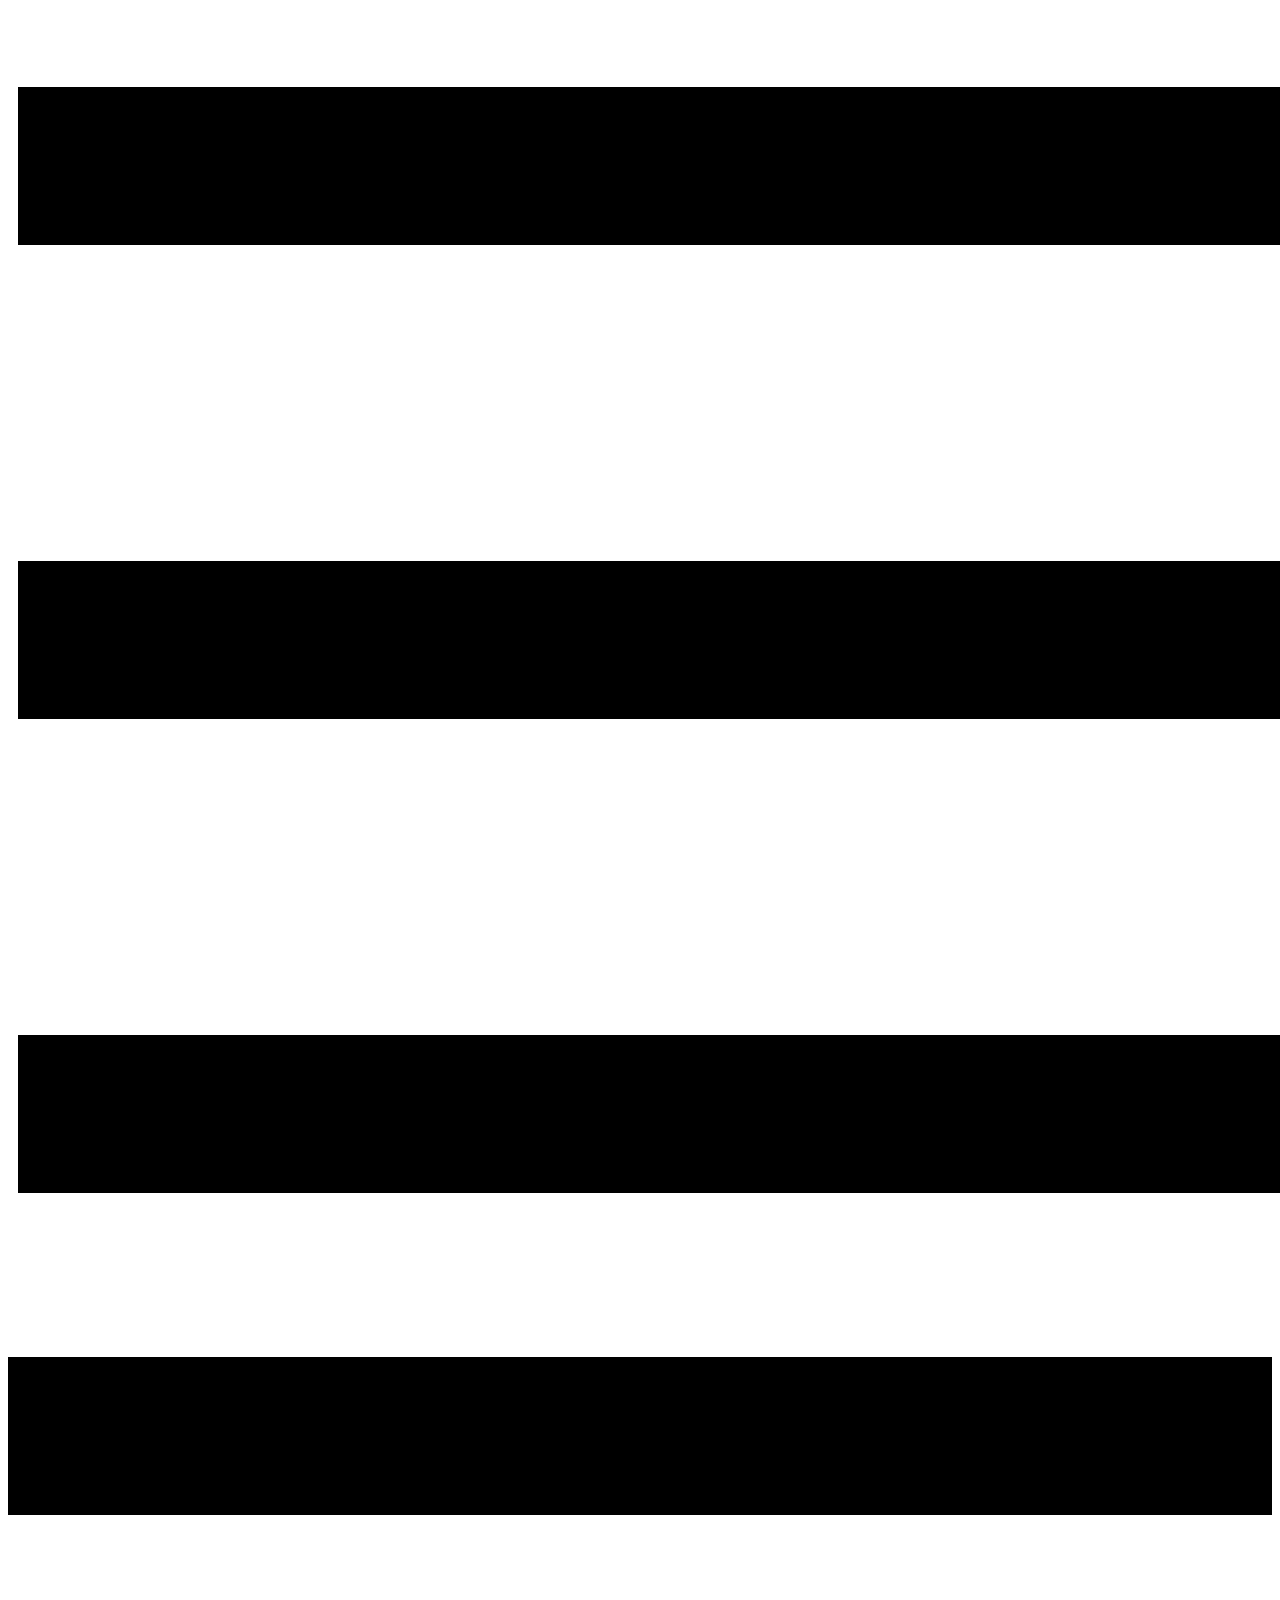
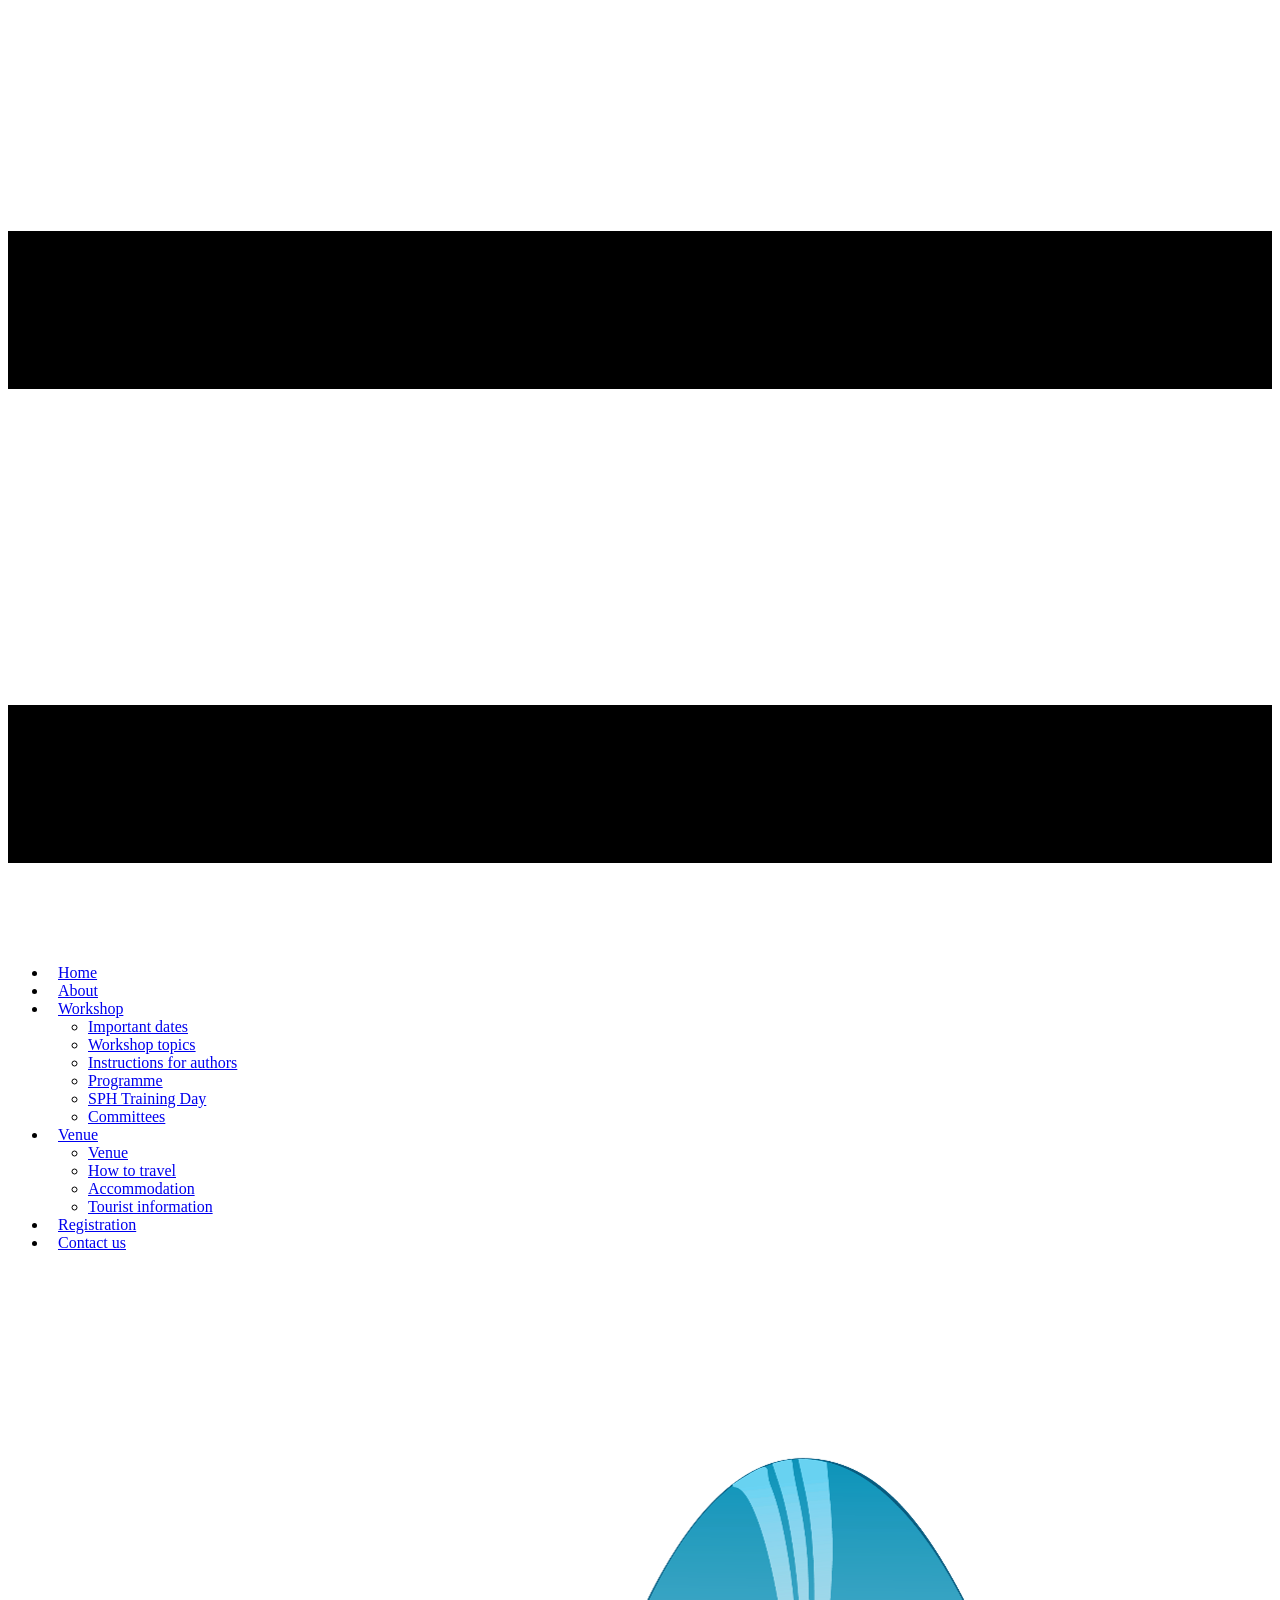
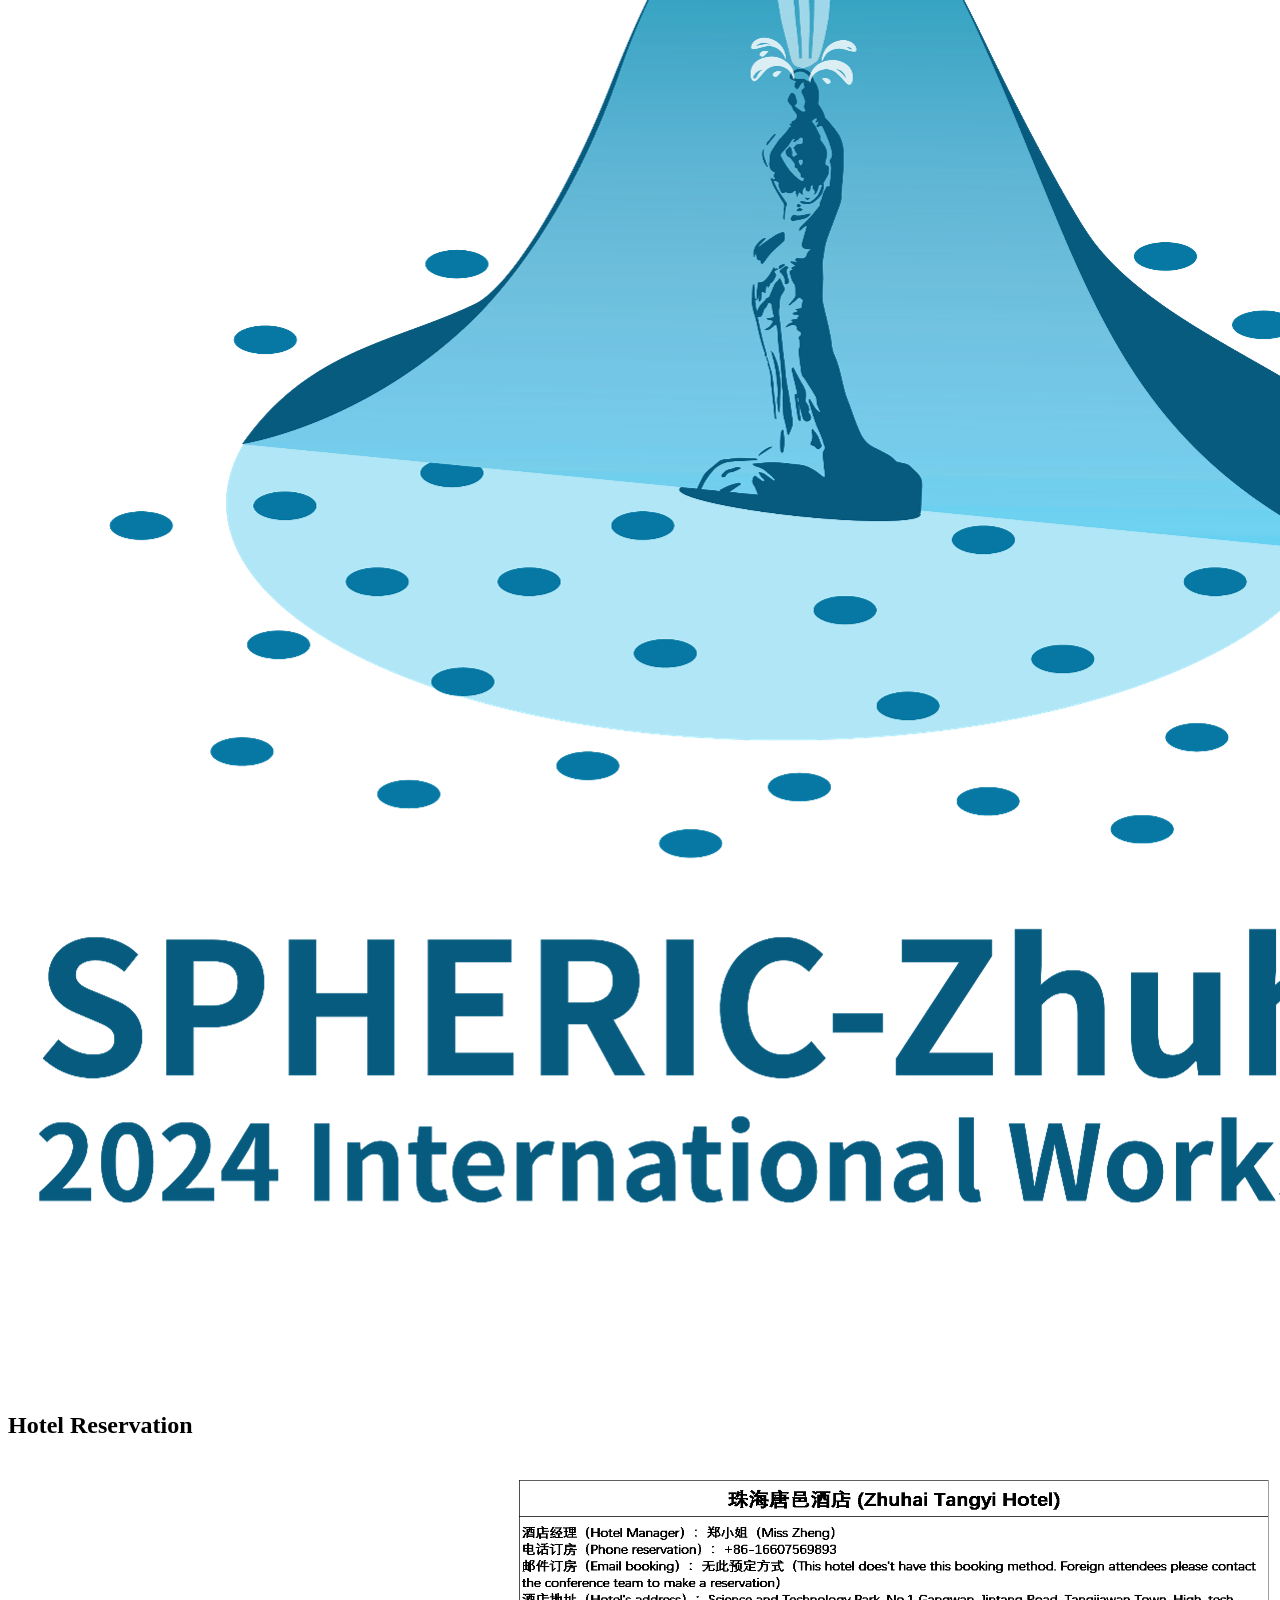
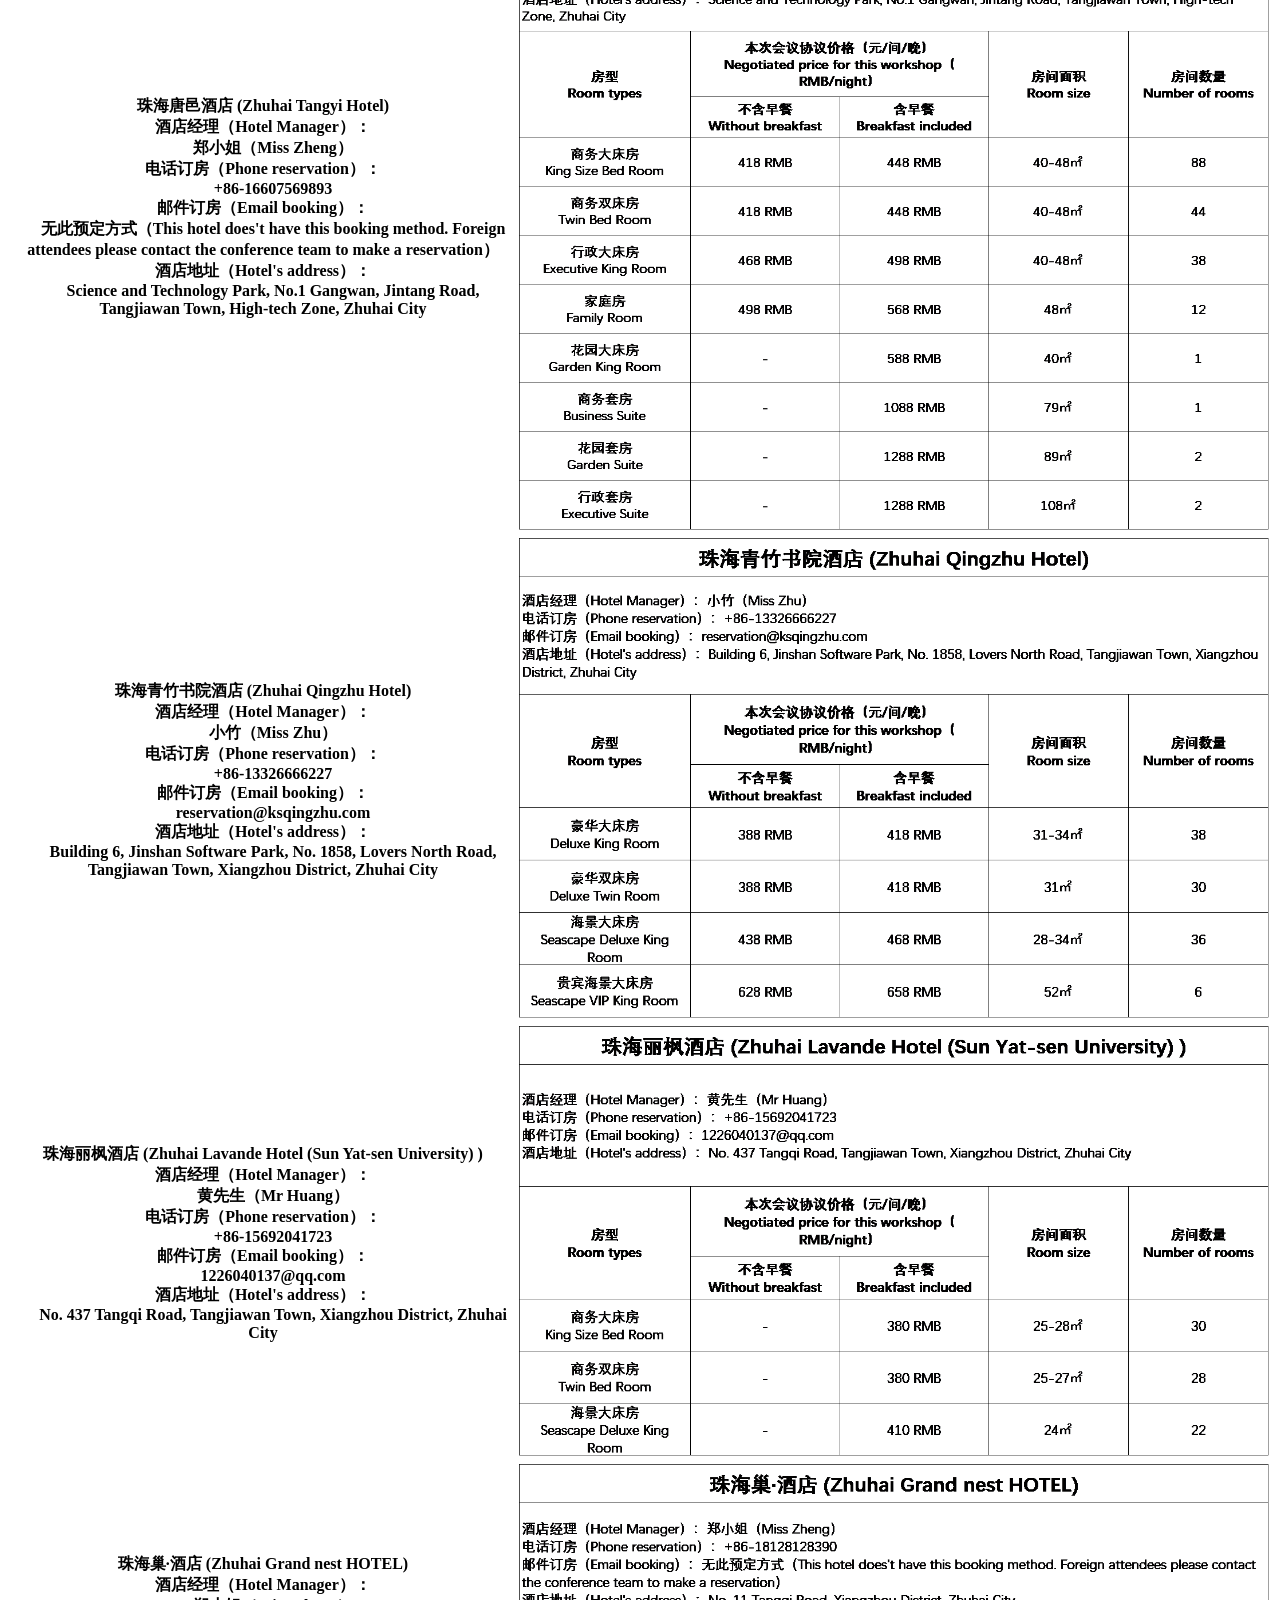
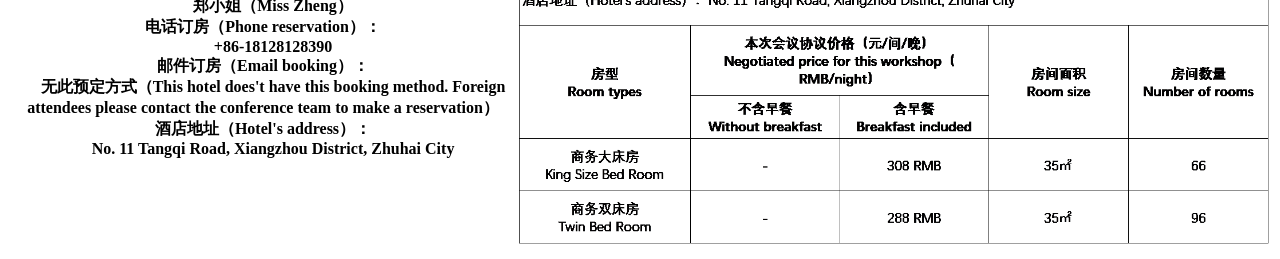
==== hotel.html @ 79b8f9c9 "add hotel resevation Signed-off-by: XiangZhang <1034381121@qq.com>" ====
<!DOCTYPE html>
<html style="font-size: 16px;" lang="en-GB">

<head>
    <meta name="viewport" content="width=device-width, initial-scale=1.0">
    <meta charset="utf-8">
    <meta name="keywords" content="​SPHERIC 2023, 17th SPHERIC International
      Workshop, SPHERIC, SPH, smoothed particle hydrodynamics, SPH Rhodes, SPH
      Greece">
    <meta name="description" content="17th SPHERIC International Workshop, 27-29
      June 2023, Rhodes, Greece">
    <title>2024 SPHERIC Zhuhai</title>
    <link rel="stylesheet" href="nicepage.css" media="screen">
    <link rel="stylesheet" href="Registration.css" media="screen">
    <script class="u-script" type="text/javascript" src="jquery.js" defer=""></script>
    <script class="u-script" type="text/javascript" src="nicepage.js" defer=""></script>
    <meta name="generator" content="Nicepage 4.20.1, nicepage.com">
    <link id="u-theme-google-font" rel="stylesheet"
        href="https://fonts.googleapis.com/css?family=Oswald:200,300,400,500,600,700|Open+Sans:300,300i,400,400i,500,500i,600,600i,700,700i,800,800i">
    <script type="application/ld+json">{
		"@context": "http://schema.org",
		"@type": "Organization",
		"name": "SPHERIC 2024 lite",
		"logo": "zhuhai/logo-3.png"
}</script>
    <meta name="theme-color" content="#478ac9">
    <meta property="og:title" content="Registration">
    <meta property="og:description" content="17th SPHERIC International
      Workshop, 27-29 June 2023, Rhodes, Greece">
    <meta property="og:type" content="website">
    <meta name="author" content="George Fourtakas">
    <meta name="keywords" content="​SPHERIC 2023, 17th SPHERIC International
      Workshop, SPHERIC, SPH">
    <meta name="description" content="17th SPHERIC International Workshop, 27-29
      June 2023, Rhodes, Greece">
</head>

<body class="u-body u-xl-mode" data-lang="en">
    <header class="u-clearfix
      u-header u-sticky u-sticky-ec87 u-white" id="sec-d669" data-animation-name="" data-animation-duration="0"
        data-animation-delay="0" data-animation-direction="">
        <div class="u-clearfix u-sheet u-valign-middle-lg u-valign-middle-xl
        u-sheet-1">
            <nav class="u-menu u-menu-dropdown u-offcanvas u-menu-1" data-responsive-from="MD" data-position="">
                <div class="menu-collapse" style="font-size: 1rem; letter-spacing:
            0px; font-weight: 700;">
                    <a class="u-button-style u-custom-active-border-color
              u-custom-border u-custom-border-color u-custom-borders
              u-custom-hover-border-color u-custom-left-right-menu-spacing
              u-custom-padding-bottom u-custom-text-active-color
              u-custom-text-color u-custom-text-hover-color
              u-custom-top-bottom-menu-spacing u-nav-link
              u-text-active-palette-1-base u-text-hover-palette-2-base" href="#"
                        style="padding: 4px 10px; font-size: calc(1em + 8px);">
                        <svg class="u-svg-link" viewBox="0 0 24 24">
                            <use xmlns:xlink="http://www.w3.org/1999/xlink" xlink:href="#menu-hamburger"></use>
                        </svg>
                        <svg class="u-svg-content" version="1.1" id="menu-hamburger" viewBox="0 0 16 16" x="0px" y="0px"
                            xmlns:xlink="http://www.w3.org/1999/xlink" xmlns="http://www.w3.org/2000/svg">
                            <g>
                                <rect y="1" width="16" height="2"></rect>
                                <rect y="7" width="16" height="2"></rect>
                                <rect y="13" width="16" height="2"></rect>
                            </g>
                        </svg>
                    </a>
                </div>
                <div class="u-custom-menu u-nav-container">
                    <ul class="u-nav u-spacing-20 u-unstyled u-nav-1">
                        <li class="u-nav-item"><a class="u-border-active-palette-1-base
                  u-border-hover-palette-1-light-1 u-button-style u-nav-link
                  u-text-active-palette-1-base u-text-grey-90
                  u-text-hover-palette-2-base" href="index.html#sec-094e" style="padding: 10px;">Home</a>
                        </li>
                        <li class="u-nav-item"><a class="u-border-active-palette-1-base
                  u-border-hover-palette-1-light-1 u-button-style u-nav-link
                  u-text-active-palette-1-base u-text-grey-90
                  u-text-hover-palette-2-base" href="index.html#carousel_a874" style="padding: 10px;">About</a>
                        </li>
                        <li class="u-nav-item"><a class="u-border-active-palette-1-base
                  u-border-hover-palette-1-light-1 u-button-style u-nav-link
                  u-text-active-palette-1-base u-text-grey-90
                  u-text-hover-palette-2-base" href="index.html#carousel_8d8d" style="padding: 10px;">Workshop</a>
                            <div class="u-nav-popup">
                                <ul class="u-h-spacing-15 u-nav u-unstyled
                    u-v-spacing-15">
                                    <li class="u-nav-item"><a class="u-active-grey-5 u-button-style
                        u-hover-palette-4-light-1 u-nav-link u-white" href="index.html#carousel_8d8d">Important
                                            dates</a>
                                    </li>
                                    <li class="u-nav-item"><a class="u-active-grey-5
                        u-button-style u-hover-palette-4-light-1 u-nav-link
                        u-white" href="index.html#sec-df99">Workshop
                                            topics</a>
                                    </li>
                                    <li class="u-nav-item"><a class="u-active-grey-5
                        u-button-style u-hover-palette-4-light-1 u-nav-link
                        u-white" href="index.html#sec-2e0a">Instructions
                                            for authors</a>
                                    </li>
                                    <li class="u-nav-item"><a class="u-active-grey-5
                        u-button-style u-hover-palette-4-light-1 u-nav-link
                        u-white" href="index.html#carousel_44e1">Programme</a>
                                    </li>
                                    <li class="u-nav-item"><a class="u-active-grey-5
                        u-button-style u-hover-palette-4-light-1 u-nav-link
                        u-white" href="index.html#carousel_8c57">SPH
                                            Training Day</a>
                                    </li>
                                    <li class="u-nav-item"><a class="u-active-grey-5
                        u-button-style u-hover-palette-4-light-1 u-nav-link
                        u-white" href="index.html#carousel_80a0">Committees</a>
                                    </li>
                                </ul>
                            </div>
                        </li>
                        <li class="u-nav-item"><a class="u-border-active-palette-1-base
                  u-border-hover-palette-1-light-1 u-button-style u-nav-link
                  u-text-active-palette-1-base u-text-grey-90
                  u-text-hover-palette-2-base" href="index.html#carousel_d4bb" style="padding: 10px;">Venue</a>
                            <div class="u-nav-popup">
                                <ul class="u-h-spacing-15 u-nav u-unstyled
                    u-v-spacing-15">
                                    <li class="u-nav-item"><a class="u-active-grey-5 u-button-style
                        u-hover-palette-4-light-1 u-nav-link u-white" href="index.html#carousel_d4bb">Venue</a>
                                    </li>
                                    <li class="u-nav-item"><a class="u-active-grey-5
                        u-button-style u-hover-palette-4-light-1 u-nav-link
                        u-white" href="index.html#sec-1403">How to travel</a>
                                    </li>
                                    <li class="u-nav-item"><a class="u-active-grey-5
                        u-button-style u-hover-palette-4-light-1 u-nav-link
                        u-white" href="index.html#carousel_fd70">Accommodation</a>
                                    </li>
                                    <li class="u-nav-item"><a class="u-active-grey-5
                        u-button-style u-hover-palette-4-light-1 u-nav-link
                        u-white" href="index.html#carousel_f687">Tourist
                                            information</a>
                                    </li>
                                </ul>
                            </div>
                        </li>
                        <li class="u-nav-item"><a class="u-border-active-palette-1-base
                  u-border-hover-palette-1-light-1 u-button-style u-nav-link
                  u-text-active-palette-1-base u-text-grey-90
                  u-text-hover-palette-2-base" href="Registration.html" style="padding: 10px;">Registration</a>
                        </li>
                        <li class="u-nav-item"><a class="u-border-active-palette-1-base
                  u-border-hover-palette-1-light-1 u-button-style u-nav-link
                  u-text-active-palette-1-base u-text-grey-90
                  u-text-hover-palette-2-base" href="index.html#carousel_e95c" style="padding: 10px;">Contact
                                us</a>
                        </li>
                    </ul>
                </div>

            </nav>
            <a href="index.html#sec-094e" class="u-image u-logo u-image-1" data-image-width="1200"
                data-image-height="1200" title="SPHERIC 2024">
                <img src="zhuhai/logo-5.png" class="u-logo-image u-logo-image-1">
            </a>
        </div>
        <style class="u-sticky-style" data-style-id="ec87">
            .u-sticky-fixed.u-sticky-ec87:before,
            .u-body.u-sticky-fixed .u-sticky-ec87:before {
                borders: top right bottom left !important
            }
        </style>
    </header>

    <section class="u-align-center u-clearfix u-section-7" id="carousel_8c57">
        <div class="u-clearfix u-sheet u-valign-middle-xs u-sheet-1">
            <h2 class="u-align-center u-text u-text-black u-text-1">Hotel Reservation</h2>
            <br>
            <div class="u-table u-table-responsive u-table-4">
                <table class="u-table-entity">
                    <colgroup>
                        <col width="50%">
                        <col width="50%">
                    </colgroup>
                    <thead class=" u-table-header u-table-header-4">
                        <tr style="height: 100px;">
                            <th class="u-border-1 u-border-grey-50 u-table-cell"><b>珠海唐邑酒店 (Zhuhai Tangyi Hotel)</b>
                                <br>酒店经理（Hotel Manager）：
                                <br>&nbsp;&nbsp;&nbsp;&nbsp; 郑小姐（Miss Zheng）
                                <br>电话订房（Phone reservation）：
                                <br>&nbsp;&nbsp;&nbsp;&nbsp; +86-16607569893
                                <br>邮件订房（Email booking）：
                                <br>&nbsp;&nbsp;&nbsp;&nbsp; 无此预定方式（This hotel does't have this booking method. Foreign
                                attendees please contact the conference team to make a reservation）
                                <br>酒店地址（Hotel's address）：
                                <br>&nbsp;&nbsp;&nbsp;&nbsp; Science and Technology Park, No.1 Gangwan, Jintang Road,
                                Tangjiawan Town, High-tech Zone, Zhuhai City
                            </th>
                            <th class="u-border-1 u-border-grey-50 u-table-cell"><img src="zhuhai/tangyi.png"
                                    alt="Pulpit rock" width="750" height="650"></th>
                            <!-- <th class="u-border-1 u-border-grey-50 u-table-cell"><img
                                 class="lazyload" alt="" data-image-width="60"
                                    data-image-height="60" data-src="zhuhai/tangyi.png"></th> -->
                        </tr>
                        <tr style="height: 100px;">
                            <th class="u-border-1 u-border-grey-50 u-table-cell"><b>珠海青竹书院酒店 (Zhuhai Qingzhu Hotel)</b>
                                <br>酒店经理（Hotel Manager）：
                                <br>&nbsp;&nbsp;&nbsp;&nbsp; 小竹（Miss Zhu）
                                <br>电话订房（Phone reservation）：
                                <br>&nbsp;&nbsp;&nbsp;&nbsp; +86-13326666227
                                <br>邮件订房（Email booking）：
                                <br>&nbsp;&nbsp;&nbsp;&nbsp; reservation@ksqingzhu.com
                                <br>酒店地址（Hotel's address）：
                                <br>&nbsp;&nbsp;&nbsp;&nbsp; Building 6, Jinshan Software Park, No. 1858, Lovers North Road,
                                Tangjiawan Town, Xiangzhou District, Zhuhai City
                            </th>
                            <th class="u-border-1 u-border-grey-50 u-table-cell"><img src="zhuhai/qingzhu.png"
                                    alt="Pulpit rock" width="750" height="480"></th>
                            <!-- <th class="u-border-1 u-border-grey-50 u-table-cell"><img
                                 class="lazyload" alt="" data-image-width="60"
                                    data-image-height="60" data-src="zhuhai/tangyi.png"></th> -->
                        </tr>
                        <tr style="height: 100px;">
                            <th class="u-border-1 u-border-grey-50 u-table-cell"><b>珠海丽枫酒店 (Zhuhai Lavande Hotel (Sun Yat-sen University) )</b>
                                <br>酒店经理（Hotel Manager）：
                                <br>&nbsp;&nbsp;&nbsp;&nbsp; 黄先生（Mr Huang）
                                <br>电话订房（Phone reservation）：
                                <br>&nbsp;&nbsp;&nbsp;&nbsp; +86-15692041723
                                <br>邮件订房（Email booking）：
                                <br>&nbsp;&nbsp;&nbsp;&nbsp; 1226040137@qq.com
                                <br>酒店地址（Hotel's address）：
                                <br>&nbsp;&nbsp;&nbsp;&nbsp; No. 437 Tangqi Road, Tangjiawan Town, Xiangzhou District, Zhuhai City
                            </th>
                            <th class="u-border-1 u-border-grey-50 u-table-cell"><img src="zhuhai/lavande.png"
                                    alt="Pulpit rock" width="750" height="430"></th>
                            <!-- <th class="u-border-1 u-border-grey-50 u-table-cell"><img
                                 class="lazyload" alt="" data-image-width="60"
                                    data-image-height="60" data-src="zhuhai/tangyi.png"></th> -->
                        </tr>
                        <tr style="height: 100px;">
                            <th class="u-border-1 u-border-grey-50 u-table-cell"><b>珠海巢·酒店 (Zhuhai Grand nest HOTEL)</b>
                                <br>酒店经理（Hotel Manager）：
                                <br>&nbsp;&nbsp;&nbsp;&nbsp; 郑小姐（Miss Zheng）
                                <br>电话订房（Phone reservation）：
                                <br>&nbsp;&nbsp;&nbsp;&nbsp; +86-18128128390
                                <br>邮件订房（Email booking）：
                                <br>&nbsp;&nbsp;&nbsp;&nbsp; 无此预定方式（This hotel does't have this booking method. Foreign attendees please contact the conference team to make a reservation）
                                <br>酒店地址（Hotel's address）：
                                <br>&nbsp;&nbsp;&nbsp;&nbsp; No. 11 Tangqi Road, Xiangzhou District, Zhuhai City
                            </th>
                            <th class="u-border-1 u-border-grey-50 u-table-cell"><img src="zhuhai/grand_nest.png"
                                    alt="Pulpit rock" width="750" height="380"></th>
                            <!-- <th class="u-border-1 u-border-grey-50 u-table-cell"><img
                                 class="lazyload" alt="" data-image-width="60"
                                    data-image-height="60" data-src="zhuhai/tangyi.png"></th> -->
                        </tr>
                    </thead>
                </table>
            </div>

        </div>
    </section>



</body>

</html>
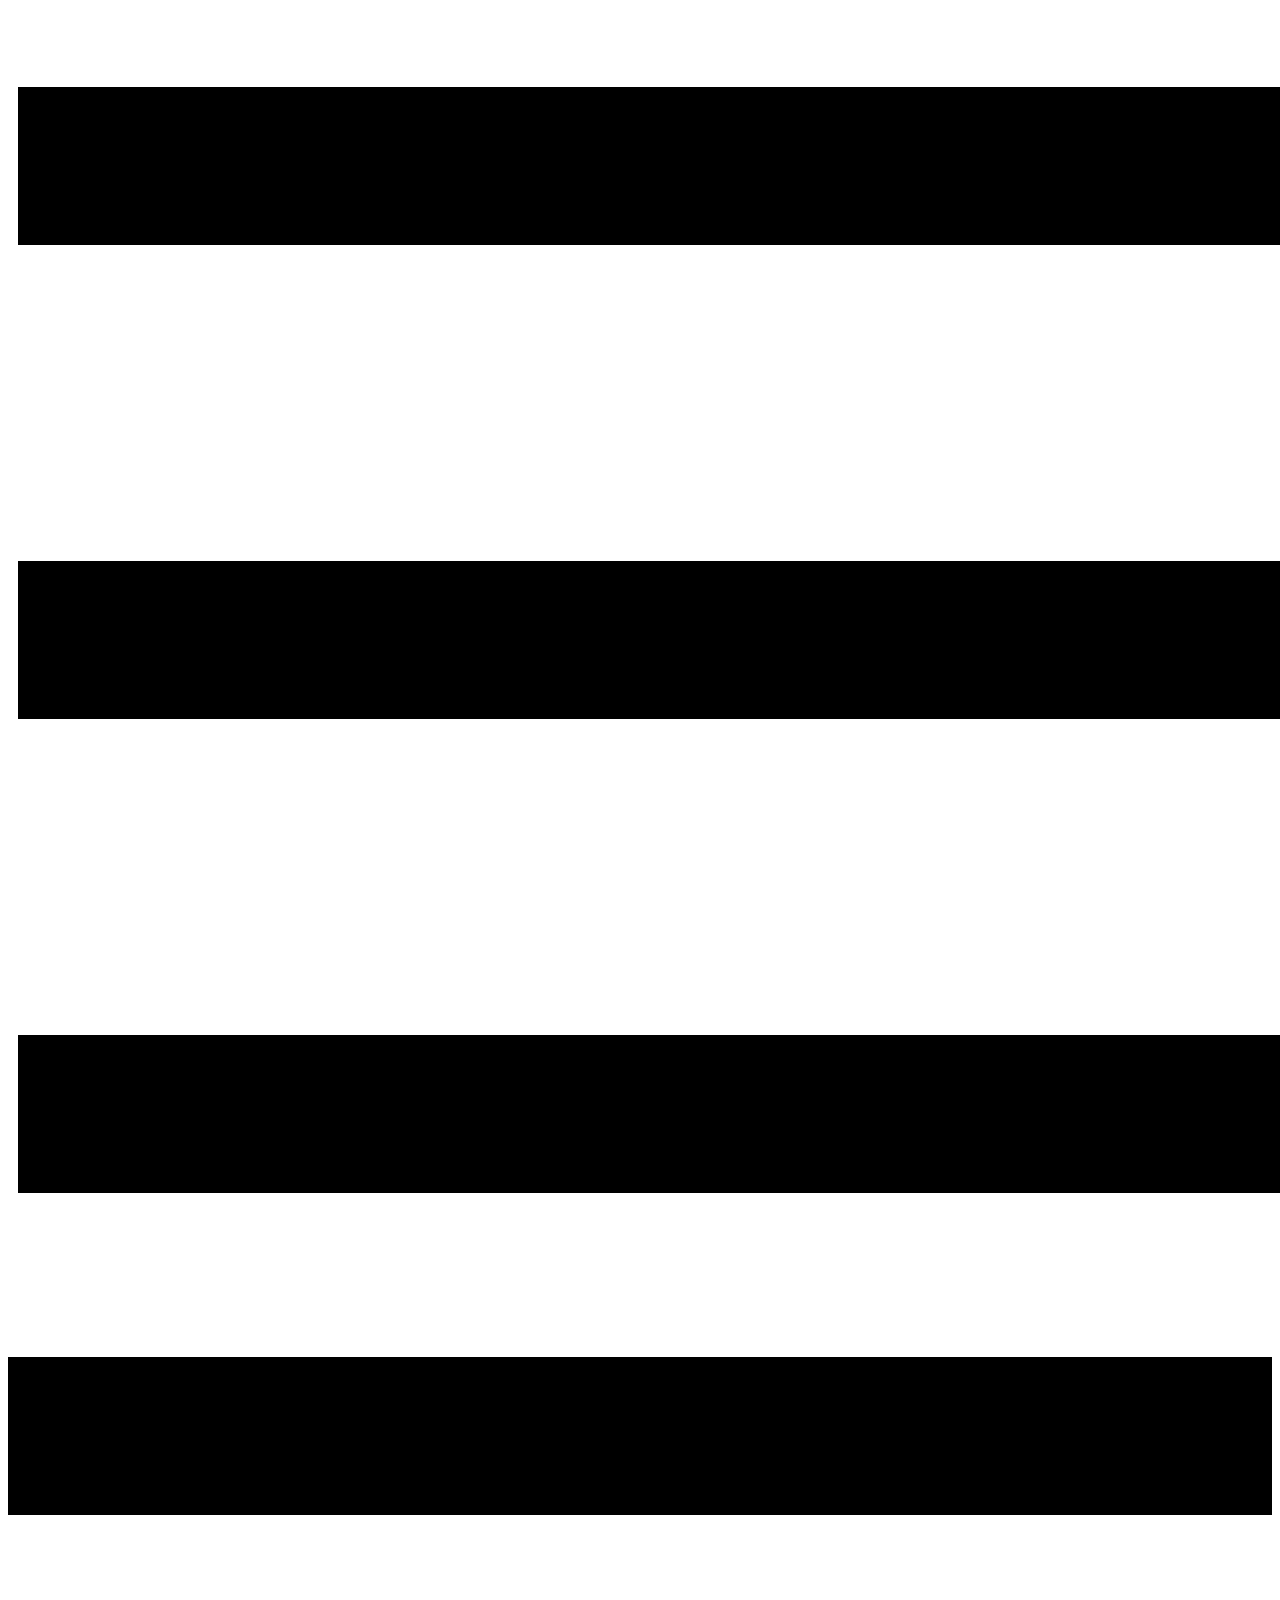
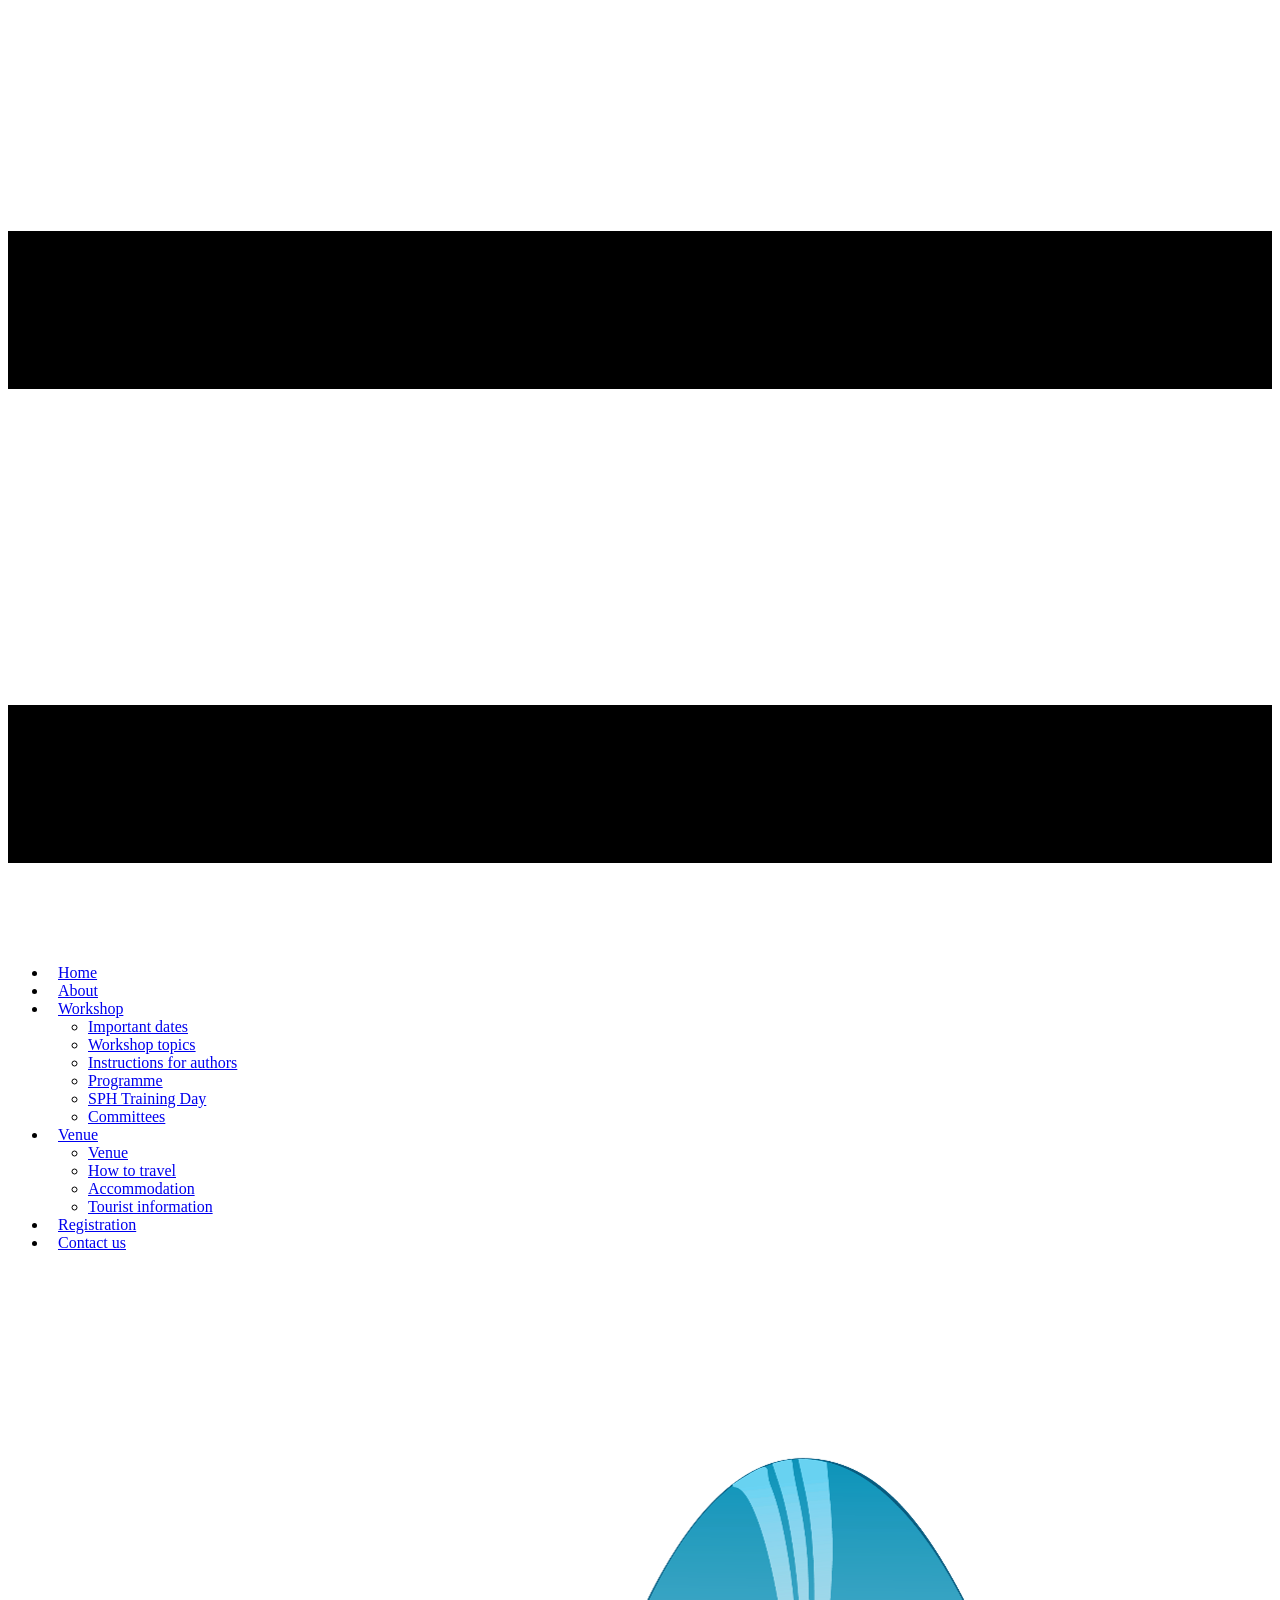
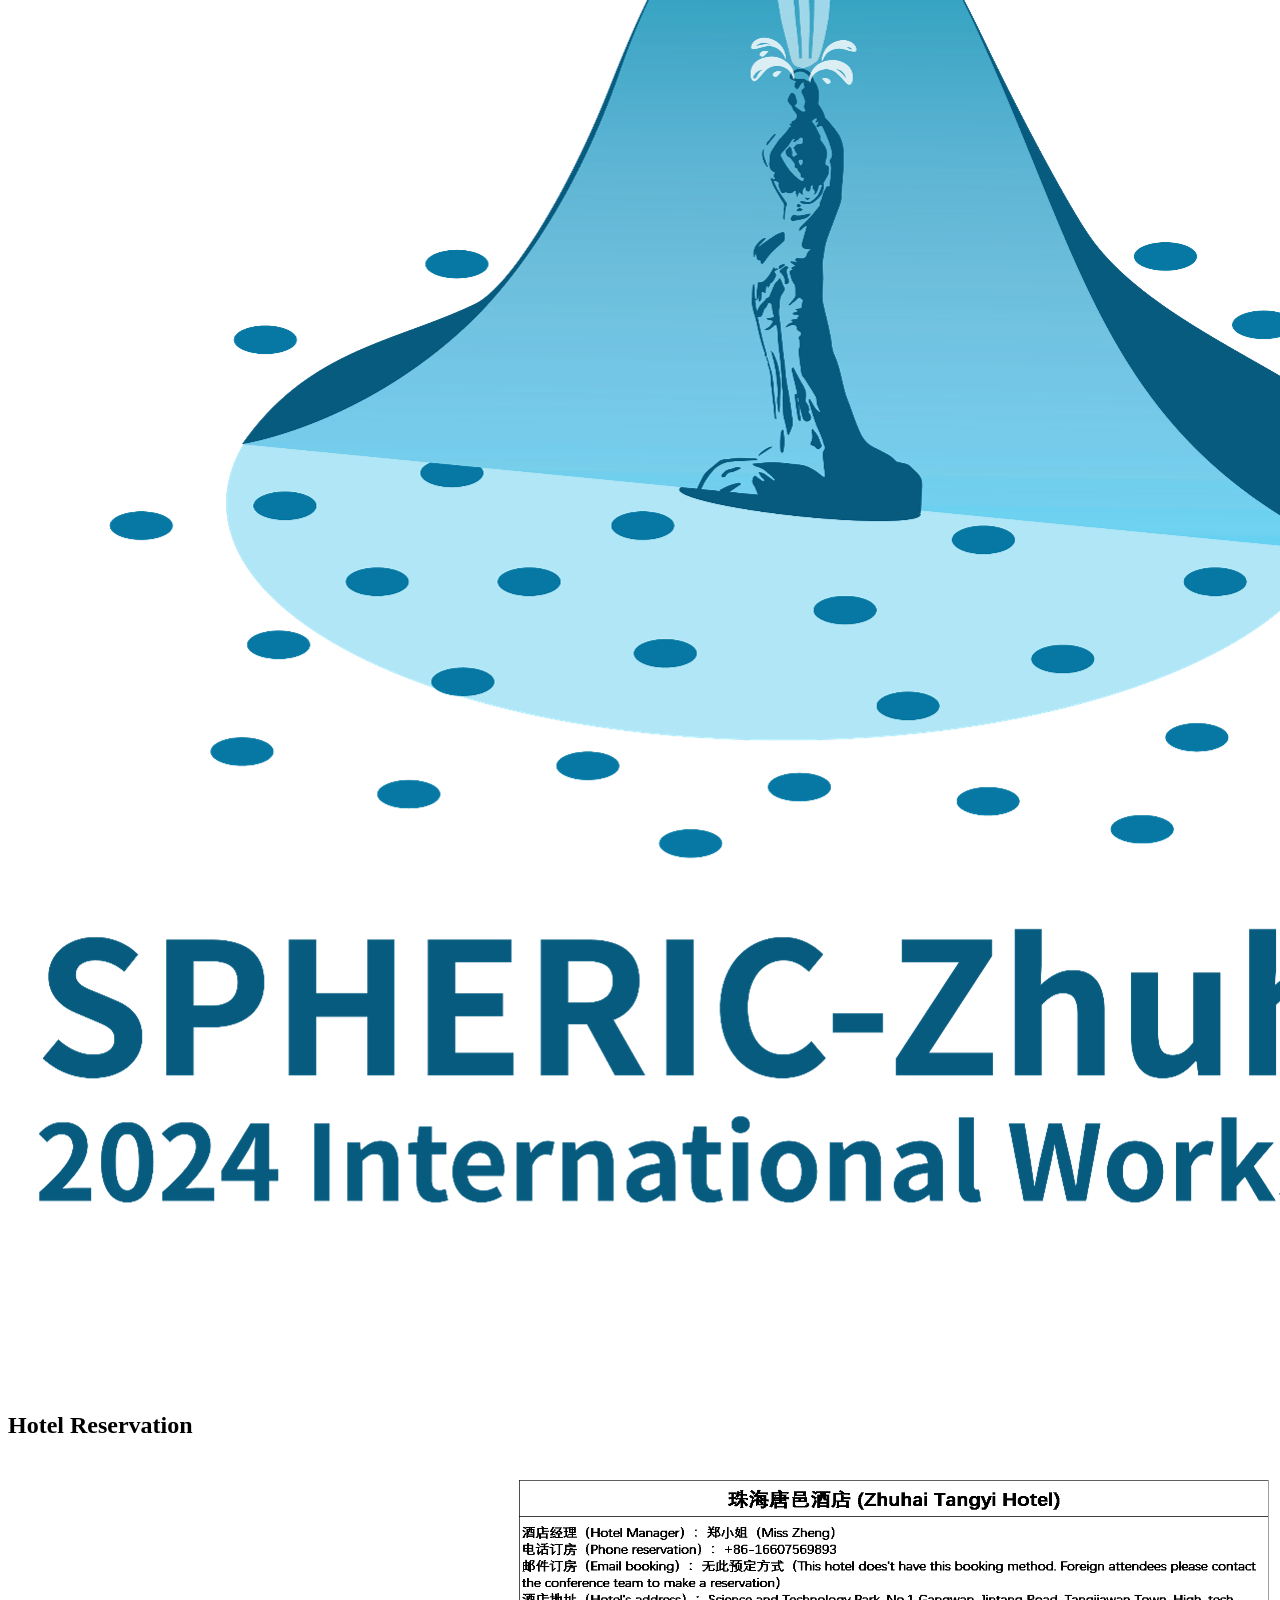
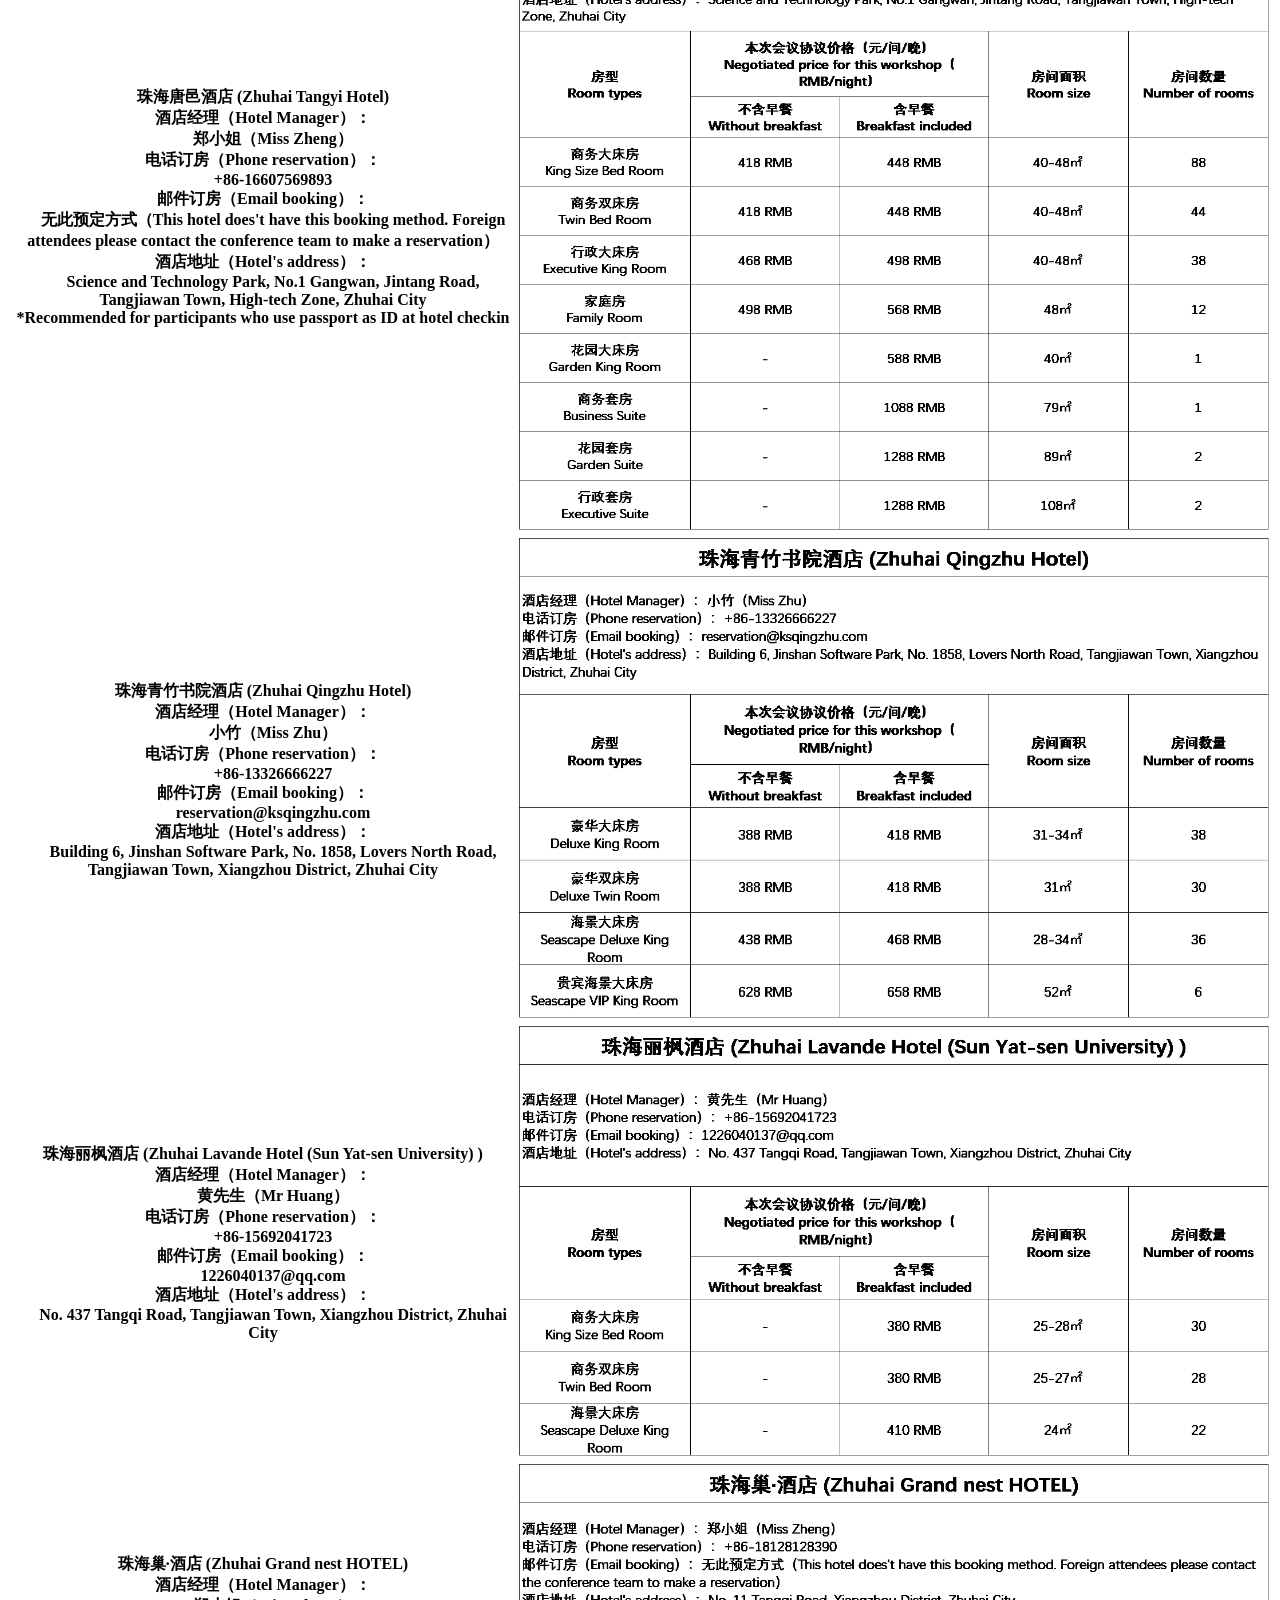
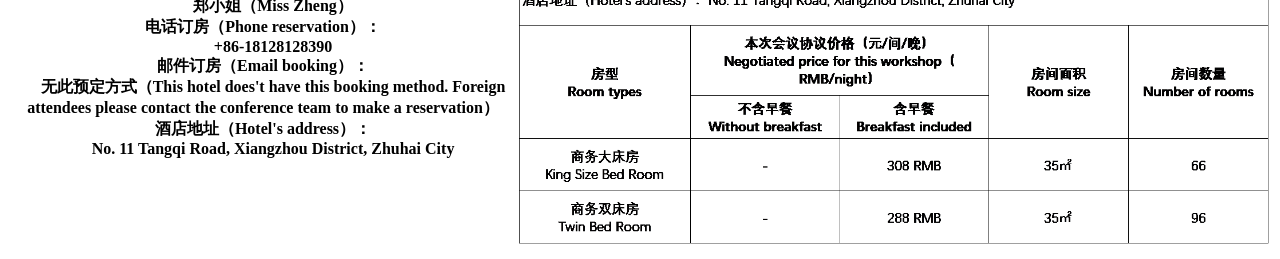
==== commit 6063ebdd: "add note Signed-off-by: XiangZhang <1034381121@qq.com>" ====
--- a/hotel.html
+++ b/hotel.html
@@ -191,6 +191,7 @@
                                 <br>酒店地址（Hotel's address）：
                                 <br>&nbsp;&nbsp;&nbsp;&nbsp; Science and Technology Park, No.1 Gangwan, Jintang Road,
                                 Tangjiawan Town, High-tech Zone, Zhuhai City
+                                <br>*Recommended for participants who use passport as ID at hotel checkin
                             </th>
                             <th class="u-border-1 u-border-grey-50 u-table-cell"><img src="zhuhai/tangyi.png"
                                     alt="Pulpit rock" width="750" height="650"></th>
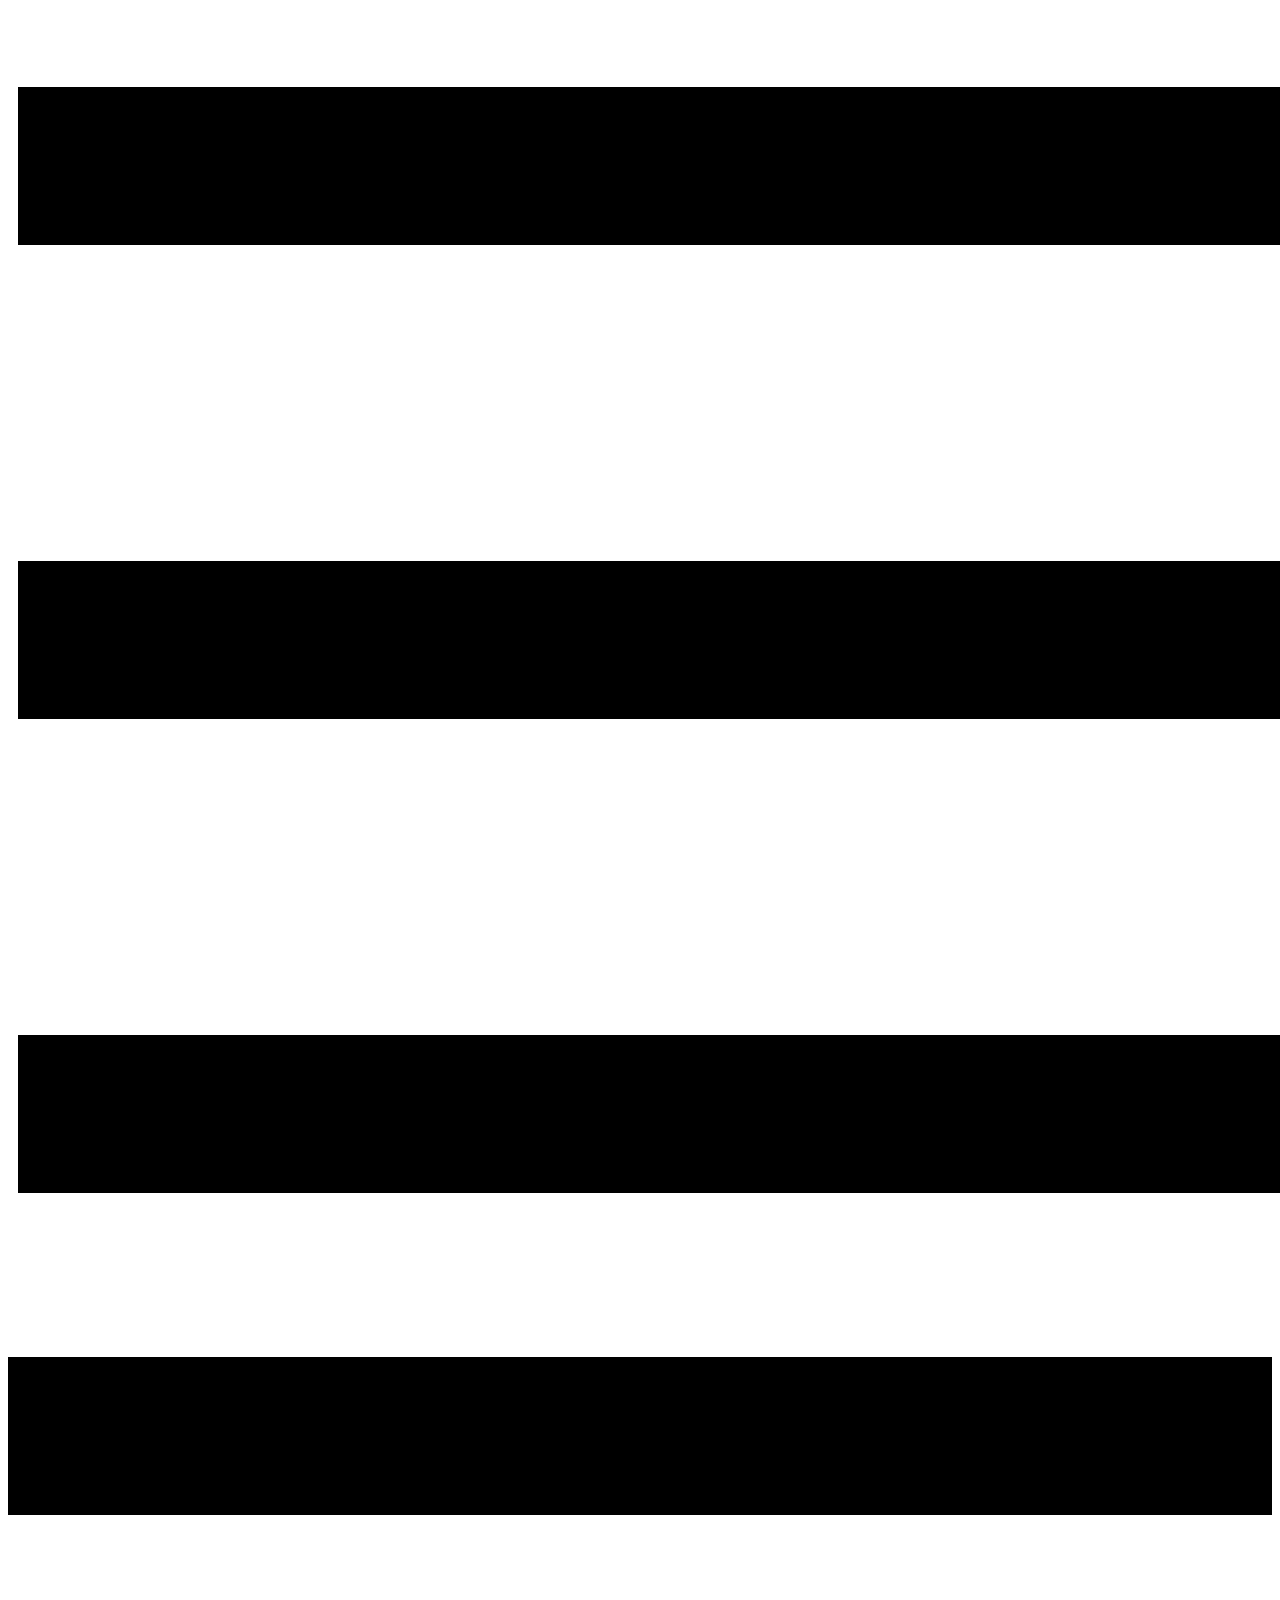
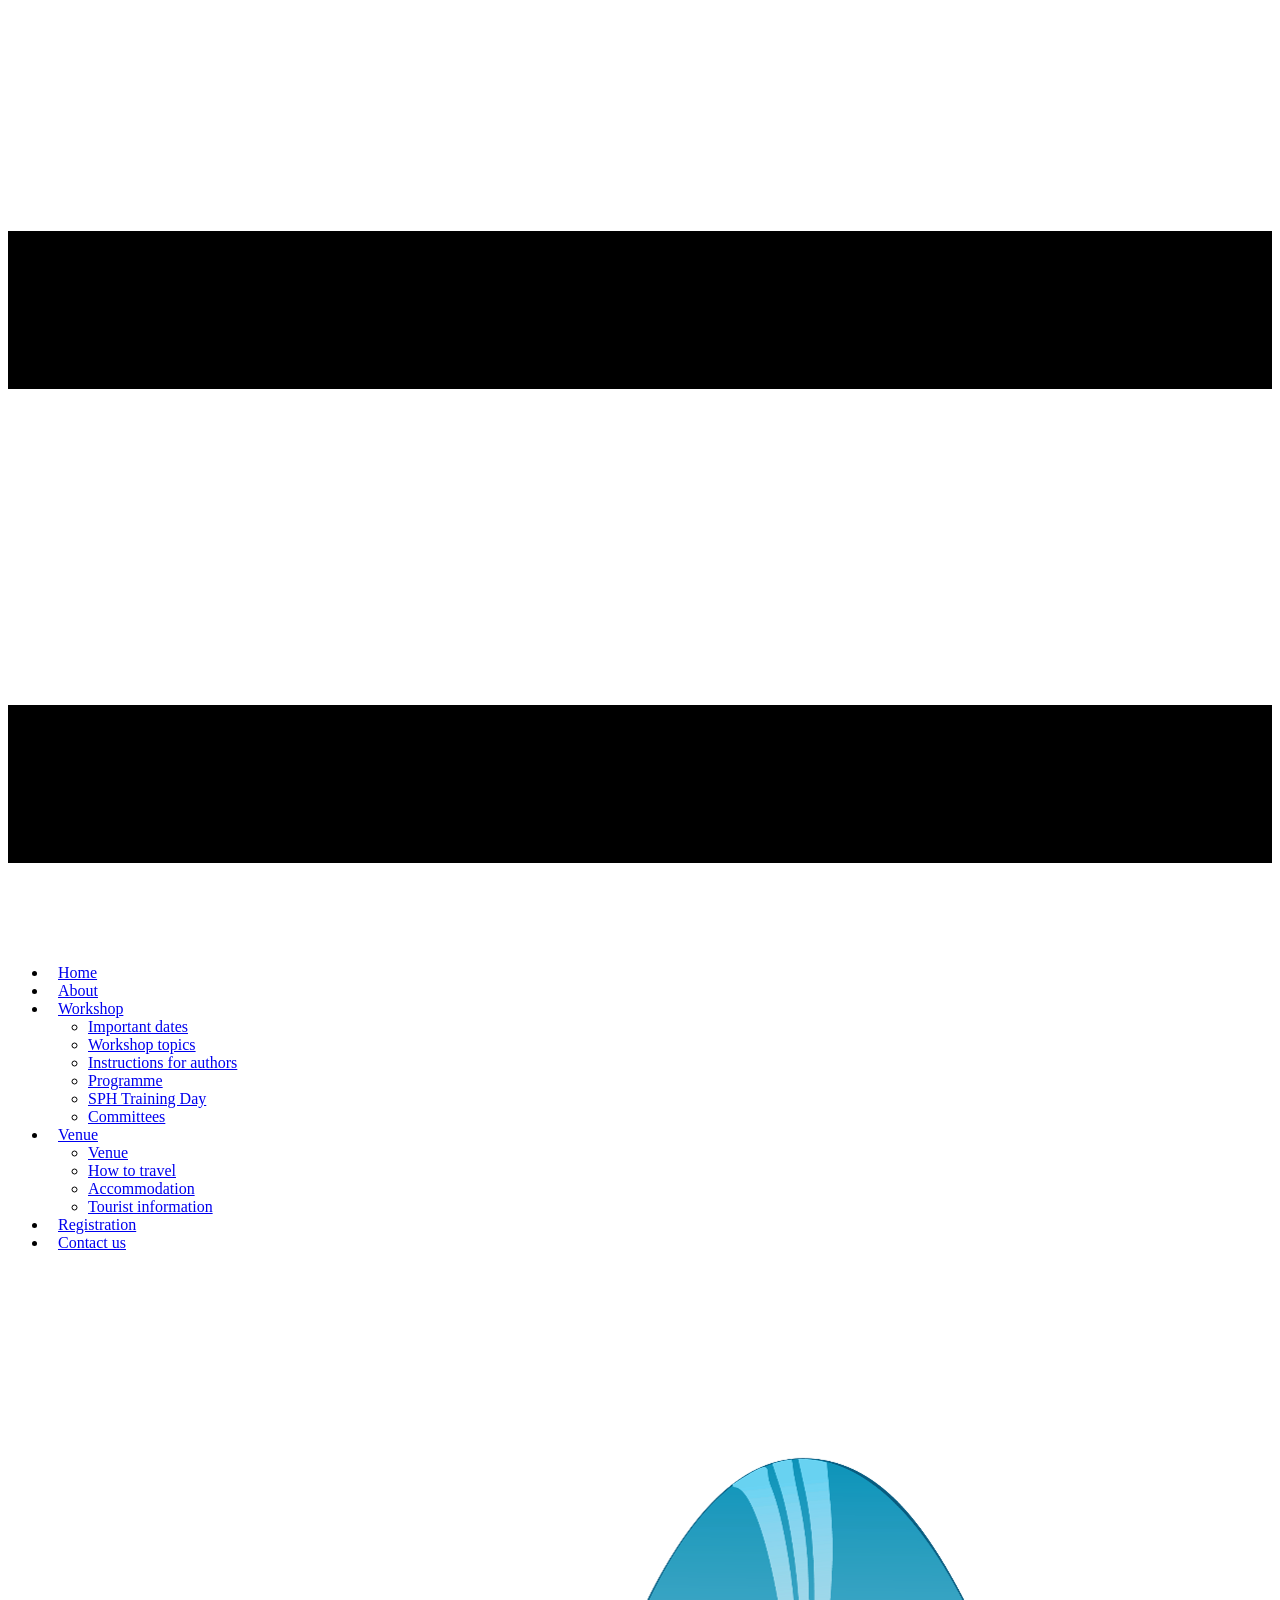
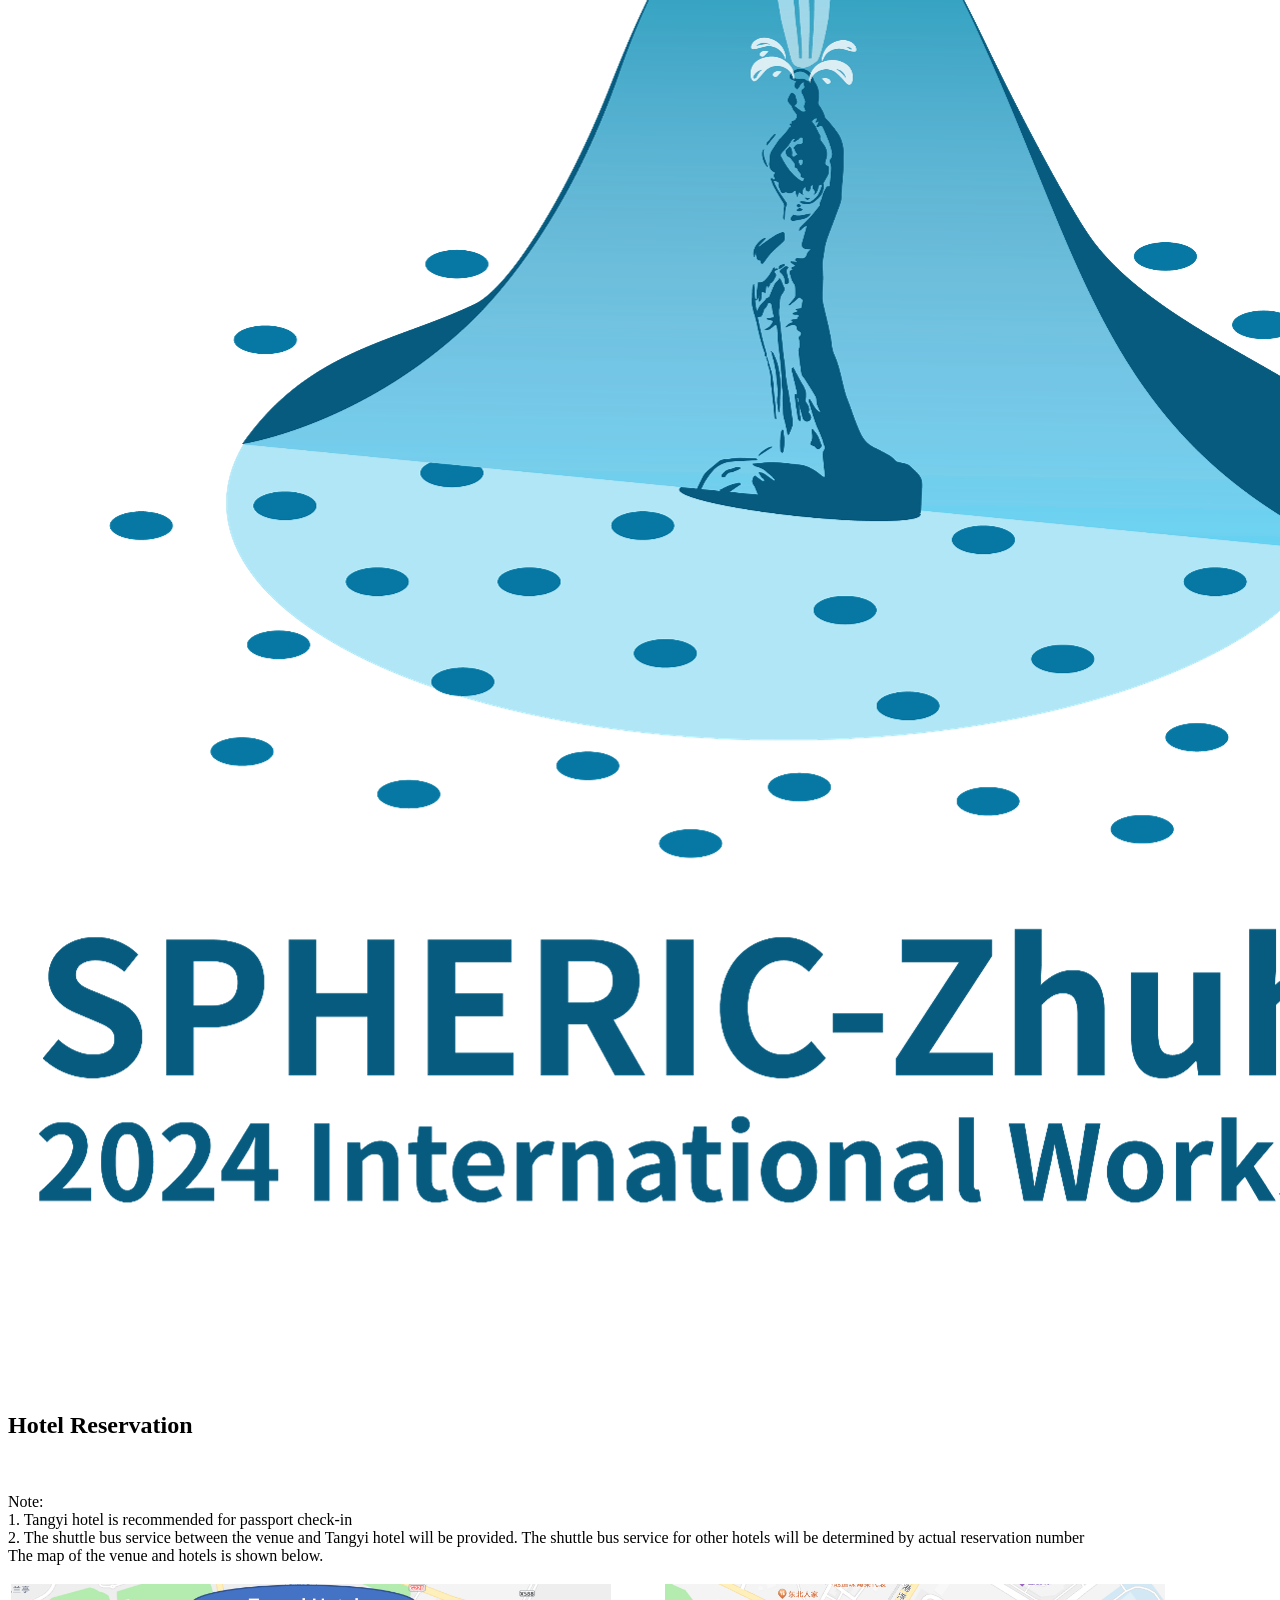
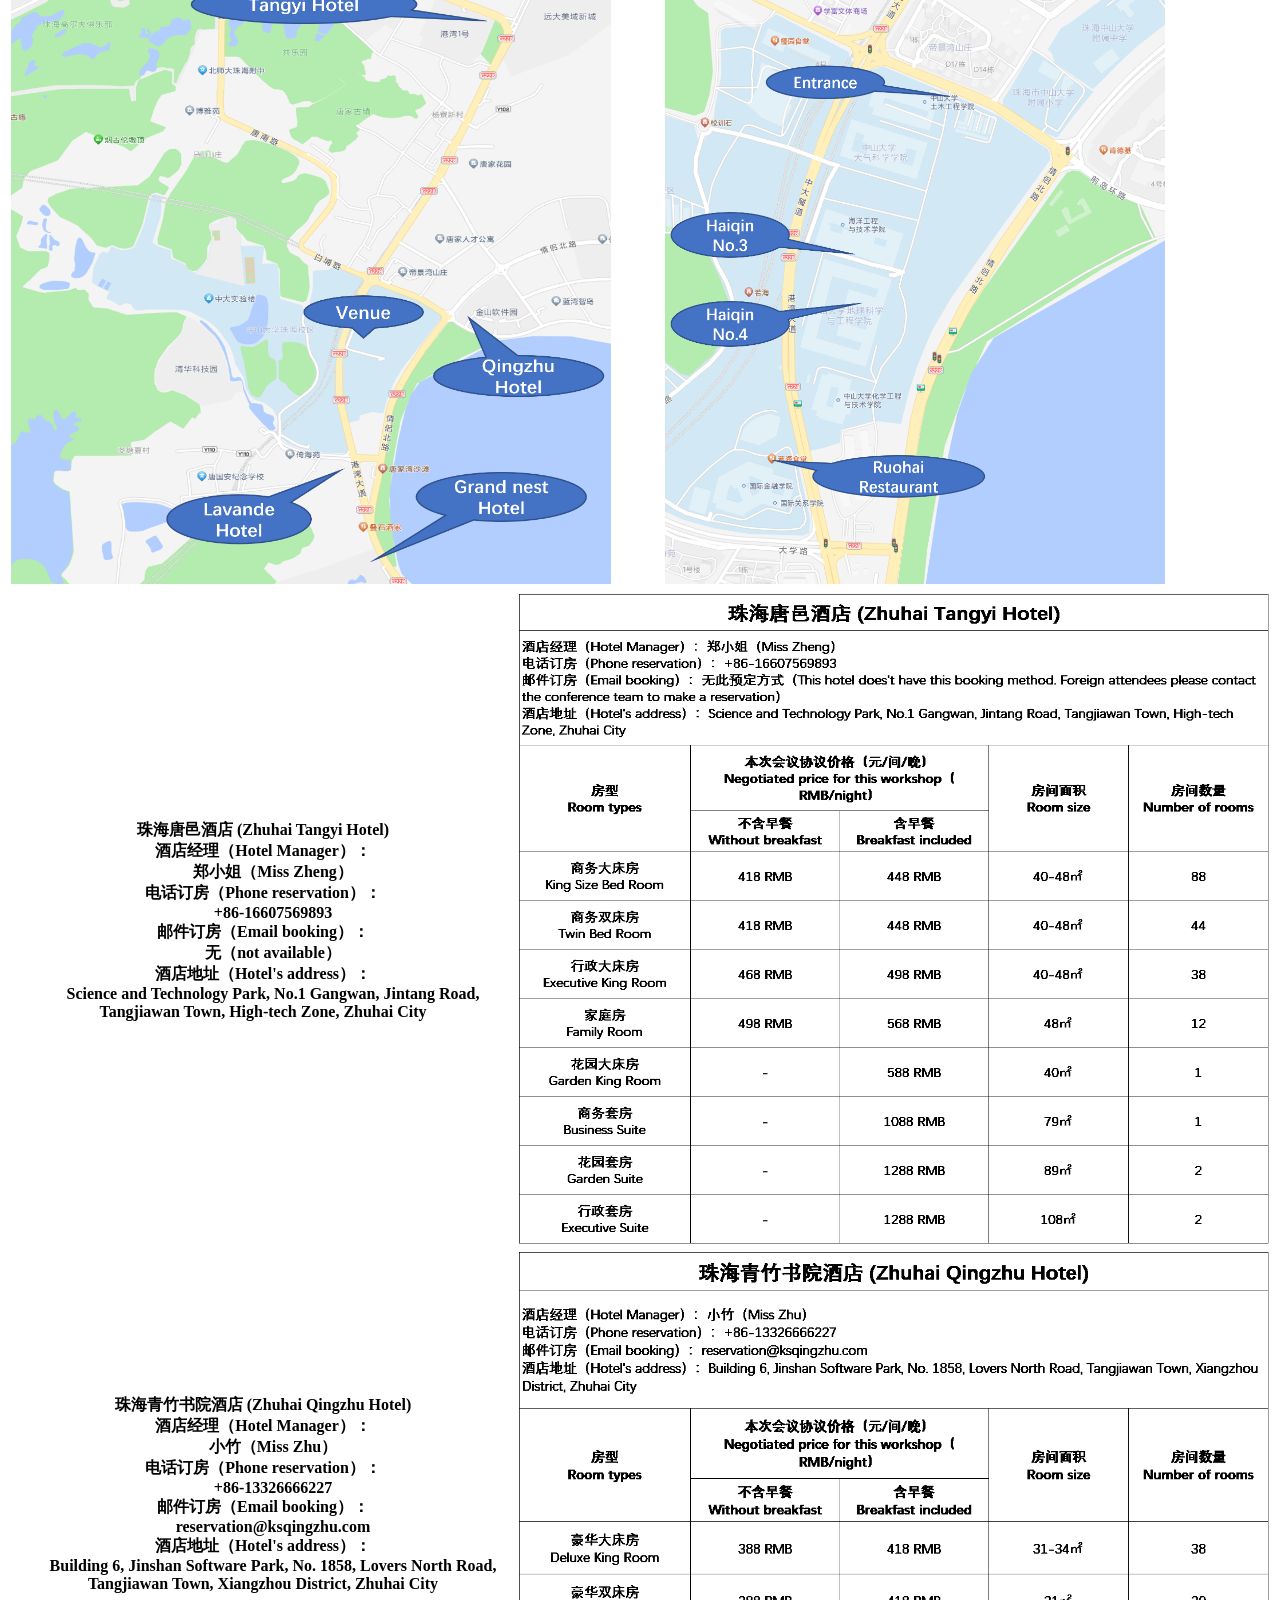
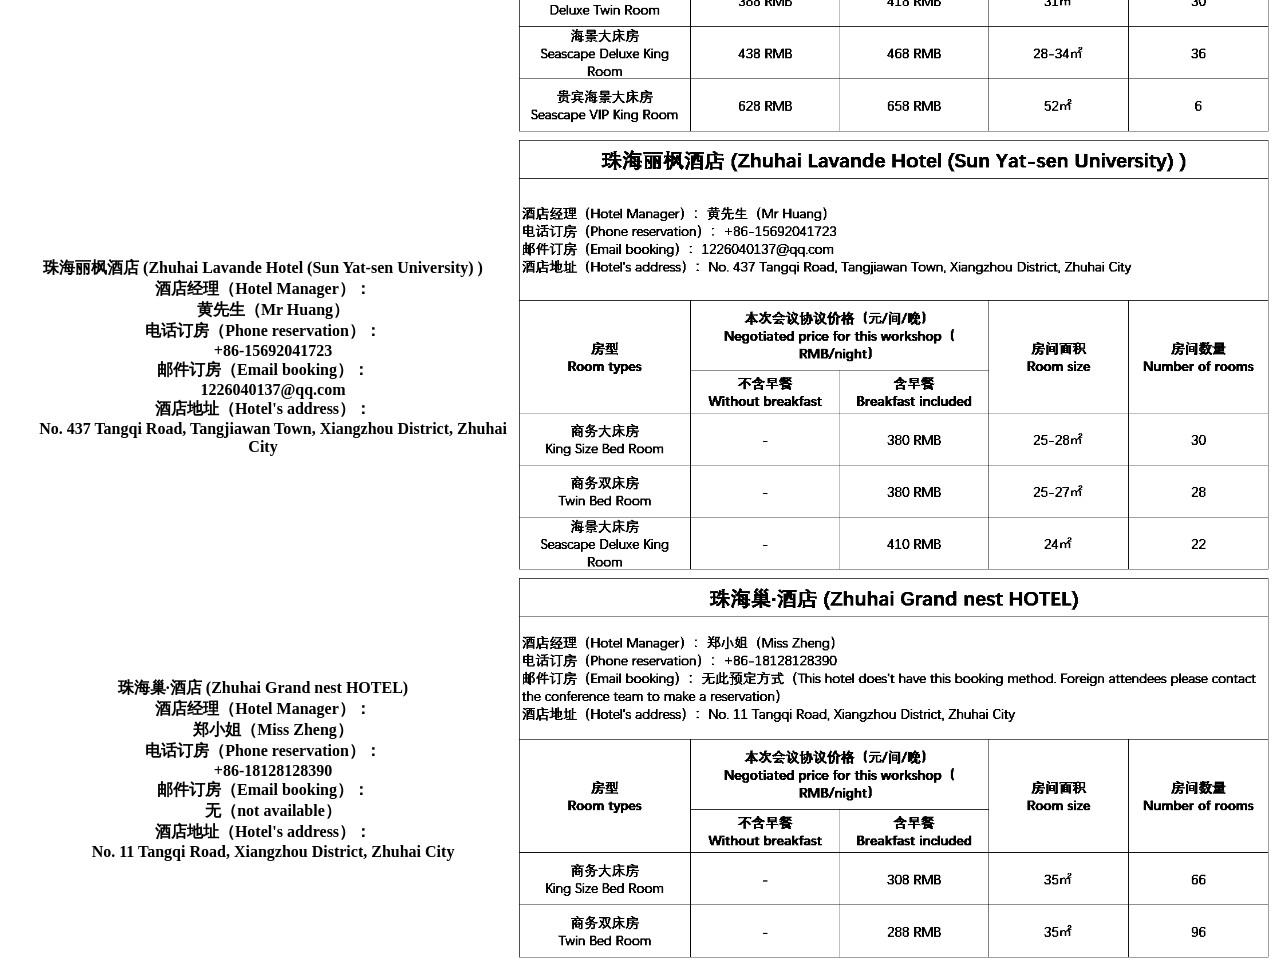
==== commit 9eec61c5: "update hotel Signed-off-by: XiangZhang@SYSU <1034381121@qq.com>" ====
--- a/hotel.html
+++ b/hotel.html
@@ -172,13 +172,33 @@
         <div class="u-clearfix u-sheet u-valign-middle-xs u-sheet-1">
             <h2 class="u-align-center u-text u-text-black u-text-1">Hotel Reservation</h2>
             <br>
+            <p class="u-align-left u-text u-text-9">Note:<br>
+                1. Tangyi hotel is recommended for passport check-in <br>
+                2. The shuttle bus service between the venue and Tangyi hotel will be provided. The shuttle bus service
+                for other hotels will be determined by actual reservation number<br>
+                The map of the venue and hotels is shown below.
+            </p>
+            <table class="u-table-entity">
+                <colgroup>
+                    <col width="50%">
+                    <col width="50%">
+                </colgroup>
+                <thead class="u-table-header u-table-header-4">
+                    <tr style="height: 100px;">
+                        <th class="u-border-1 u-border-grey-50 u-table-cell"><img src="zhuhai/map_hotel.png"
+                                alt="Pulpit rock" width="600" height="600"></th>
+                        <th class="u-border-1 u-border-grey-50 u-table-cell"><img src="zhuhai/map_venue.png"
+                                alt="Pulpit rock" width="500" height="600"></th>
+                    </tr>
+                </thead>
+            </table>
             <div class="u-table u-table-responsive u-table-4">
                 <table class="u-table-entity">
                     <colgroup>
                         <col width="50%">
                         <col width="50%">
                     </colgroup>
-                    <thead class=" u-table-header u-table-header-4">
+                    <thead class="u-table-header u-table-header-4">
                         <tr style="height: 100px;">
                             <th class="u-border-1 u-border-grey-50 u-table-cell"><b>珠海唐邑酒店 (Zhuhai Tangyi Hotel)</b>
                                 <br>酒店经理（Hotel Manager）：
@@ -186,18 +206,13 @@
                                 <br>电话订房（Phone reservation）：
                                 <br>&nbsp;&nbsp;&nbsp;&nbsp; +86-16607569893
                                 <br>邮件订房（Email booking）：
-                                <br>&nbsp;&nbsp;&nbsp;&nbsp; 无此预定方式（This hotel does't have this booking method. Foreign
-                                attendees please contact the conference team to make a reservation）
+                                <br>&nbsp;&nbsp;&nbsp;&nbsp; 无（not available）
                                 <br>酒店地址（Hotel's address）：
                                 <br>&nbsp;&nbsp;&nbsp;&nbsp; Science and Technology Park, No.1 Gangwan, Jintang Road,
                                 Tangjiawan Town, High-tech Zone, Zhuhai City
-                                <br>*Recommended for participants who use passport as ID at hotel checkin
                             </th>
                             <th class="u-border-1 u-border-grey-50 u-table-cell"><img src="zhuhai/tangyi.png"
                                     alt="Pulpit rock" width="750" height="650"></th>
-                            <!-- <th class="u-border-1 u-border-grey-50 u-table-cell"><img
-                                 class="lazyload" alt="" data-image-width="60"
-                                    data-image-height="60" data-src="zhuhai/tangyi.png"></th> -->
                         </tr>
                         <tr style="height: 100px;">
                             <th class="u-border-1 u-border-grey-50 u-table-cell"><b>珠海青竹书院酒店 (Zhuhai Qingzhu Hotel)</b>
@@ -208,17 +223,16 @@
                                 <br>邮件订房（Email booking）：
                                 <br>&nbsp;&nbsp;&nbsp;&nbsp; reservation@ksqingzhu.com
                                 <br>酒店地址（Hotel's address）：
-                                <br>&nbsp;&nbsp;&nbsp;&nbsp; Building 6, Jinshan Software Park, No. 1858, Lovers North Road,
+                                <br>&nbsp;&nbsp;&nbsp;&nbsp; Building 6, Jinshan Software Park, No. 1858, Lovers North
+                                Road,
                                 Tangjiawan Town, Xiangzhou District, Zhuhai City
                             </th>
                             <th class="u-border-1 u-border-grey-50 u-table-cell"><img src="zhuhai/qingzhu.png"
                                     alt="Pulpit rock" width="750" height="480"></th>
-                            <!-- <th class="u-border-1 u-border-grey-50 u-table-cell"><img
-                                 class="lazyload" alt="" data-image-width="60"
-                                    data-image-height="60" data-src="zhuhai/tangyi.png"></th> -->
-                        </tr>
-                        <tr style="height: 100px;">
-                            <th class="u-border-1 u-border-grey-50 u-table-cell"><b>珠海丽枫酒店 (Zhuhai Lavande Hotel (Sun Yat-sen University) )</b>
+                        </tr>
+                        <tr style="height: 100px;">
+                            <th class="u-border-1 u-border-grey-50 u-table-cell"><b>珠海丽枫酒店 (Zhuhai Lavande Hotel (Sun
+                                    Yat-sen University) )</b>
                                 <br>酒店经理（Hotel Manager）：
                                 <br>&nbsp;&nbsp;&nbsp;&nbsp; 黄先生（Mr Huang）
                                 <br>电话订房（Phone reservation）：
@@ -226,13 +240,11 @@
                                 <br>邮件订房（Email booking）：
                                 <br>&nbsp;&nbsp;&nbsp;&nbsp; 1226040137@qq.com
                                 <br>酒店地址（Hotel's address）：
-                                <br>&nbsp;&nbsp;&nbsp;&nbsp; No. 437 Tangqi Road, Tangjiawan Town, Xiangzhou District, Zhuhai City
+                                <br>&nbsp;&nbsp;&nbsp;&nbsp; No. 437 Tangqi Road, Tangjiawan Town, Xiangzhou District,
+                                Zhuhai City
                             </th>
                             <th class="u-border-1 u-border-grey-50 u-table-cell"><img src="zhuhai/lavande.png"
                                     alt="Pulpit rock" width="750" height="430"></th>
-                            <!-- <th class="u-border-1 u-border-grey-50 u-table-cell"><img
-                                 class="lazyload" alt="" data-image-width="60"
-                                    data-image-height="60" data-src="zhuhai/tangyi.png"></th> -->
                         </tr>
                         <tr style="height: 100px;">
                             <th class="u-border-1 u-border-grey-50 u-table-cell"><b>珠海巢·酒店 (Zhuhai Grand nest HOTEL)</b>
@@ -241,15 +253,12 @@
                                 <br>电话订房（Phone reservation）：
                                 <br>&nbsp;&nbsp;&nbsp;&nbsp; +86-18128128390
                                 <br>邮件订房（Email booking）：
-                                <br>&nbsp;&nbsp;&nbsp;&nbsp; 无此预定方式（This hotel does't have this booking method. Foreign attendees please contact the conference team to make a reservation）
+                                <br>&nbsp;&nbsp;&nbsp;&nbsp; 无（not available）
                                 <br>酒店地址（Hotel's address）：
                                 <br>&nbsp;&nbsp;&nbsp;&nbsp; No. 11 Tangqi Road, Xiangzhou District, Zhuhai City
                             </th>
                             <th class="u-border-1 u-border-grey-50 u-table-cell"><img src="zhuhai/grand_nest.png"
                                     alt="Pulpit rock" width="750" height="380"></th>
-                            <!-- <th class="u-border-1 u-border-grey-50 u-table-cell"><img
-                                 class="lazyload" alt="" data-image-width="60"
-                                    data-image-height="60" data-src="zhuhai/tangyi.png"></th> -->
                         </tr>
                     </thead>
                 </table>
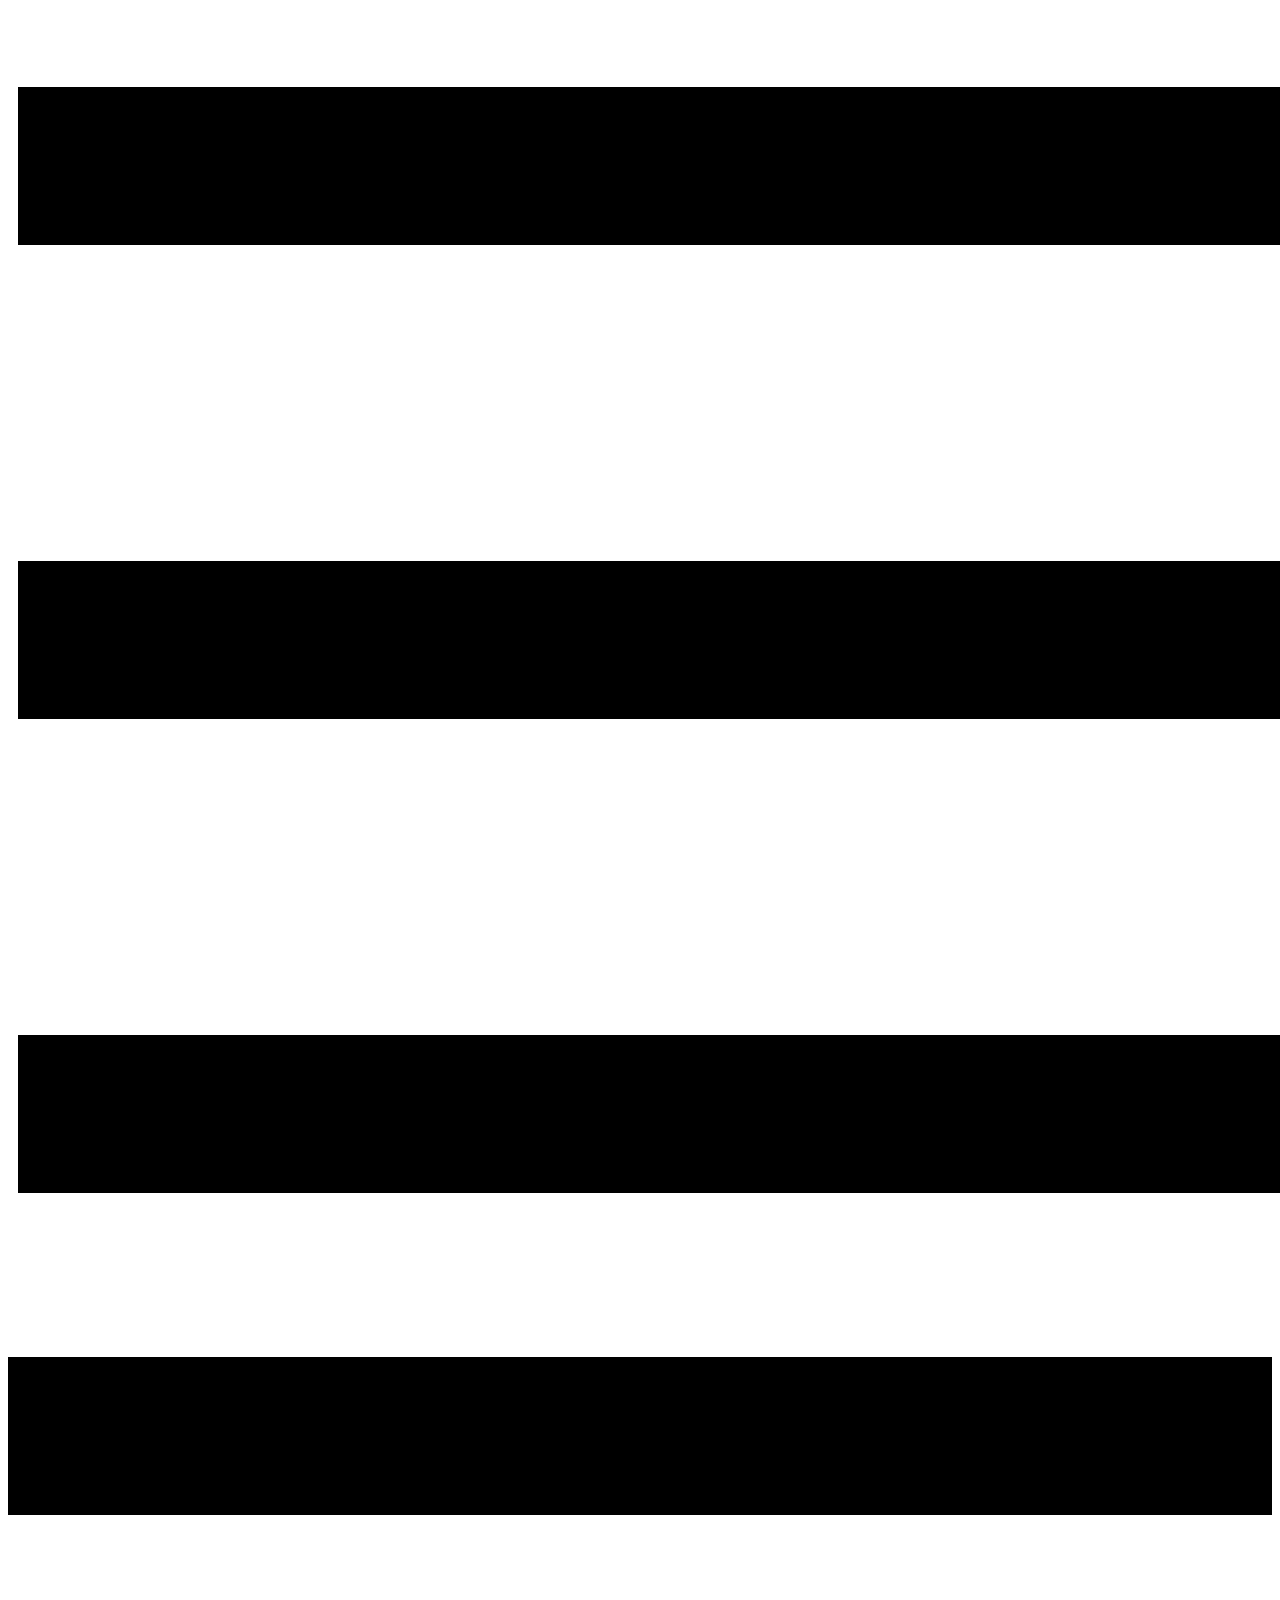
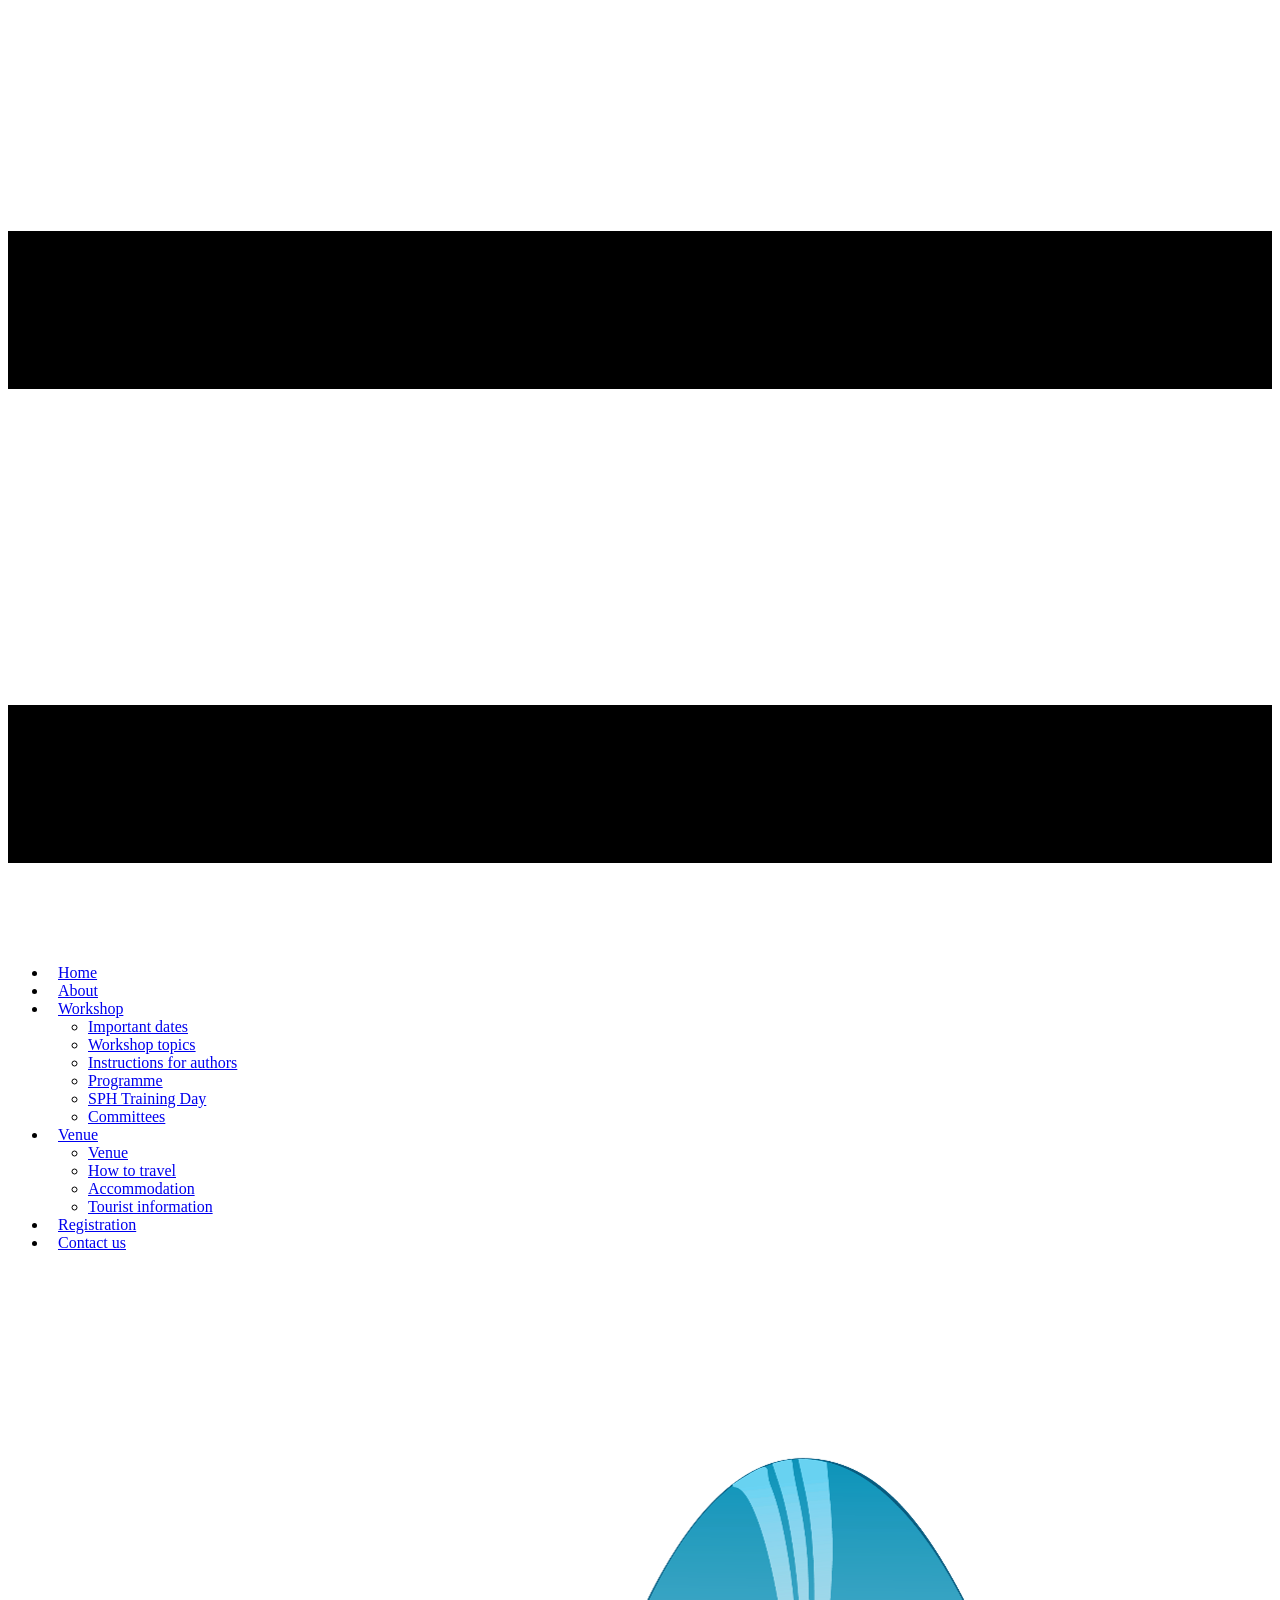
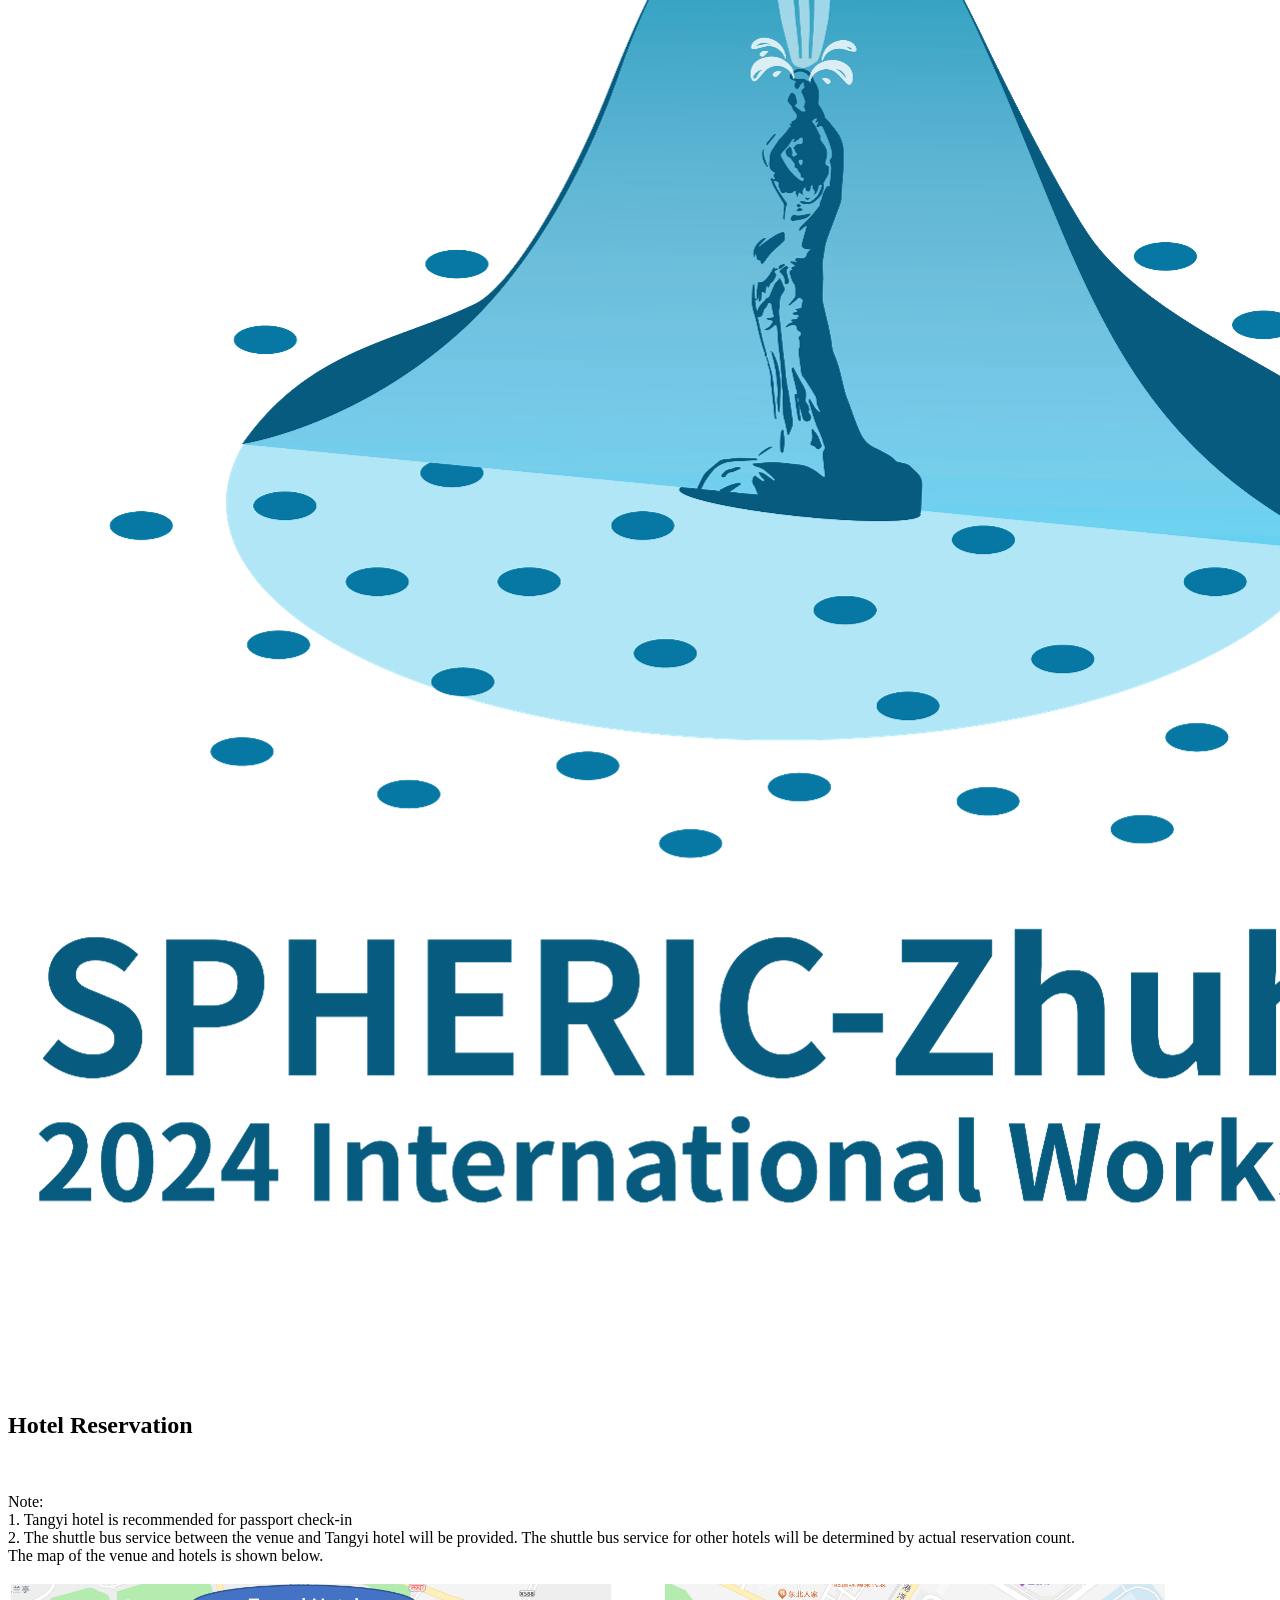
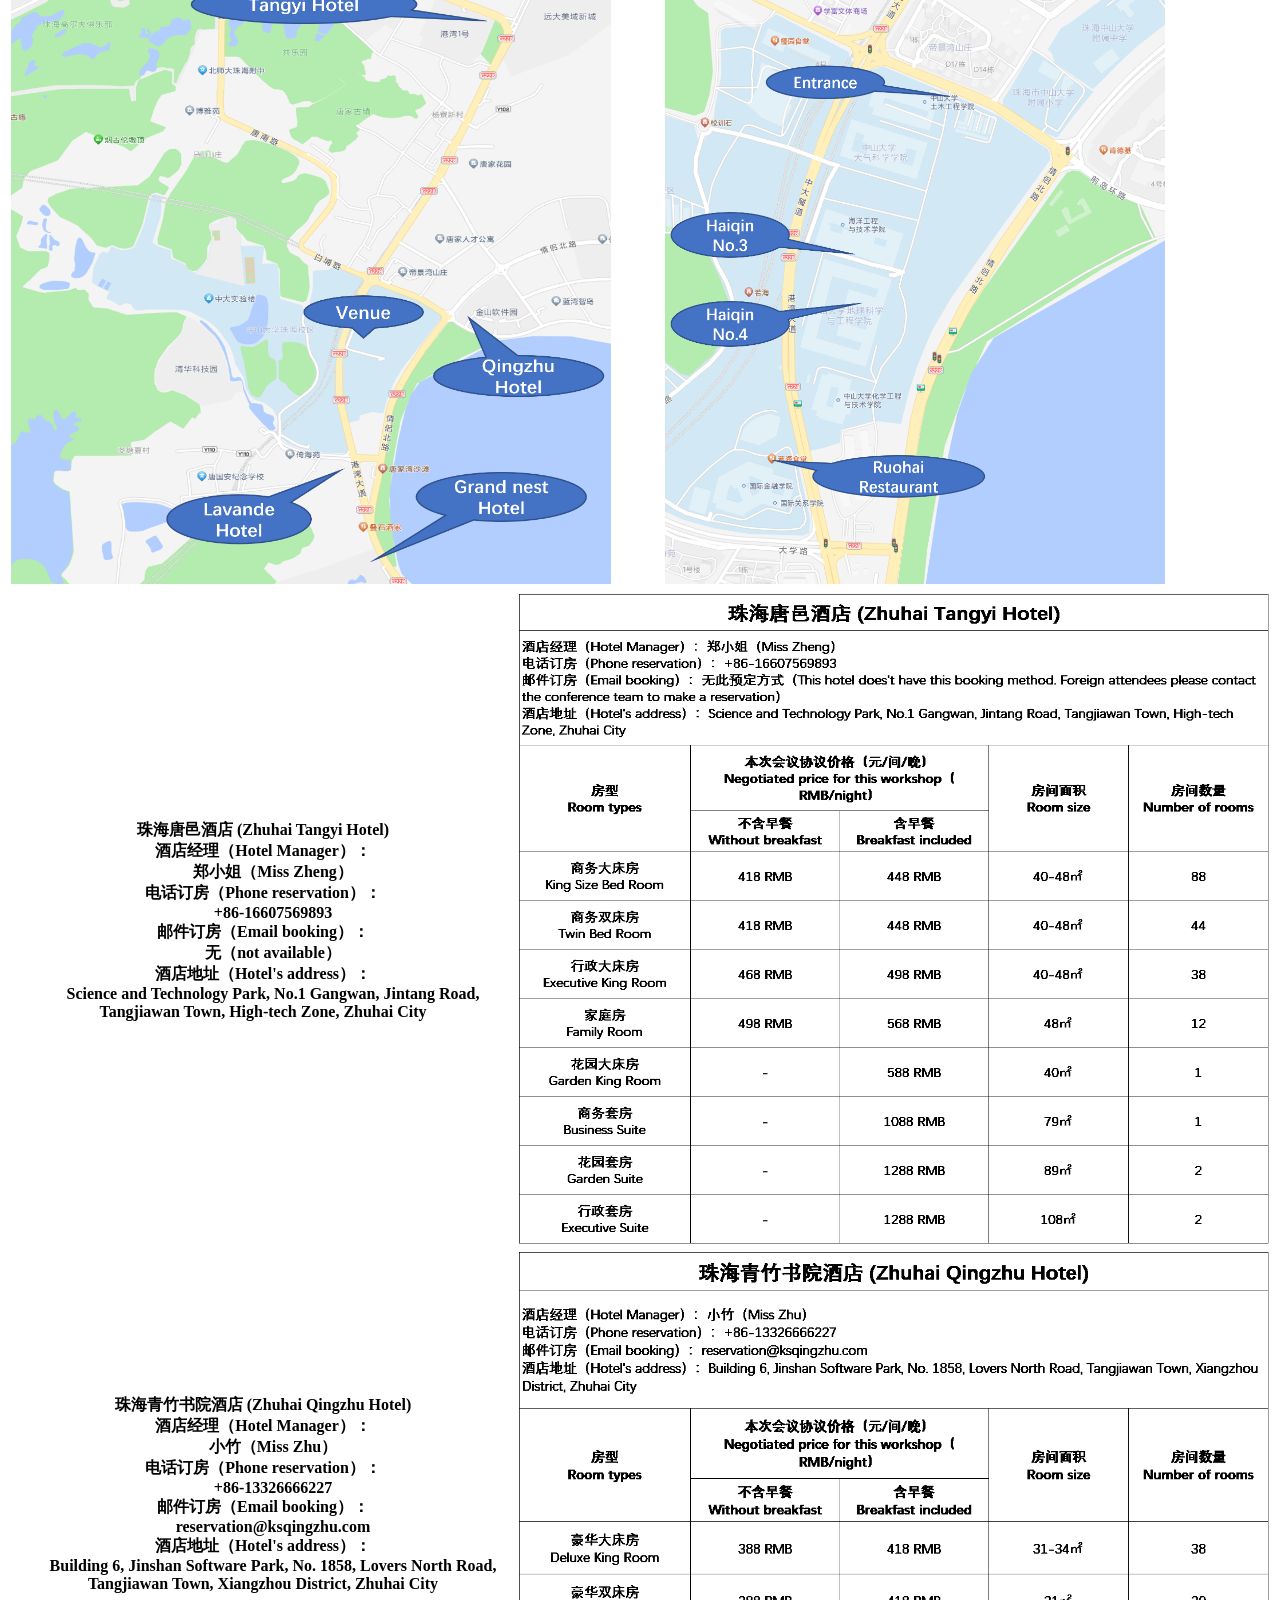
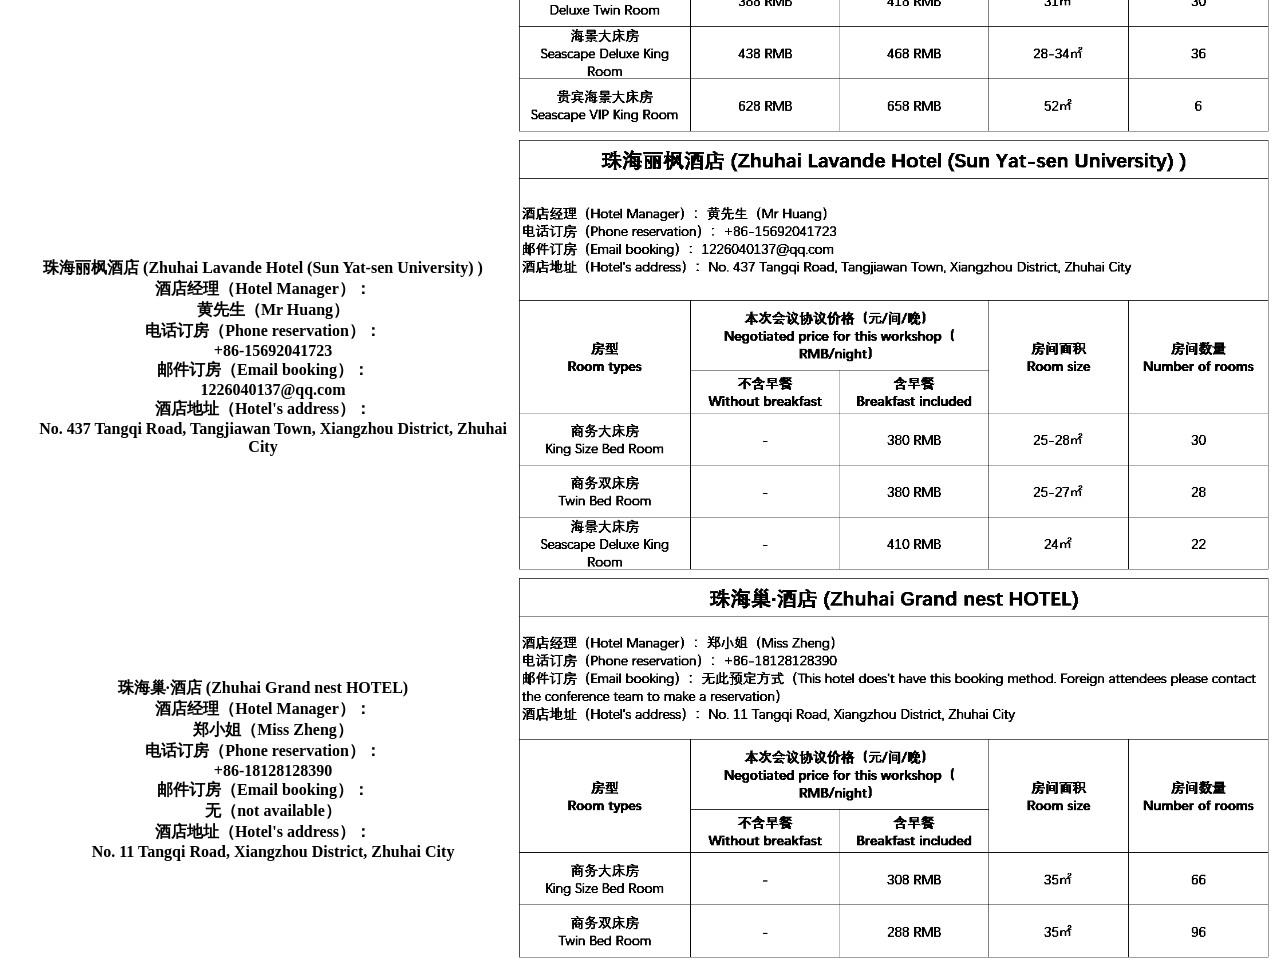
==== commit 2879d75c: "update 0905 Signed-off-by: XiangZhang@SYSU <1034381121@qq.com>" ====
--- a/hotel.html
+++ b/hotel.html
@@ -175,7 +175,7 @@
             <p class="u-align-left u-text u-text-9">Note:<br>
                 1. Tangyi hotel is recommended for passport check-in <br>
                 2. The shuttle bus service between the venue and Tangyi hotel will be provided. The shuttle bus service
-                for other hotels will be determined by actual reservation number<br>
+                for other hotels will be determined by actual reservation count.<br>
                 The map of the venue and hotels is shown below.
             </p>
             <table class="u-table-entity">
